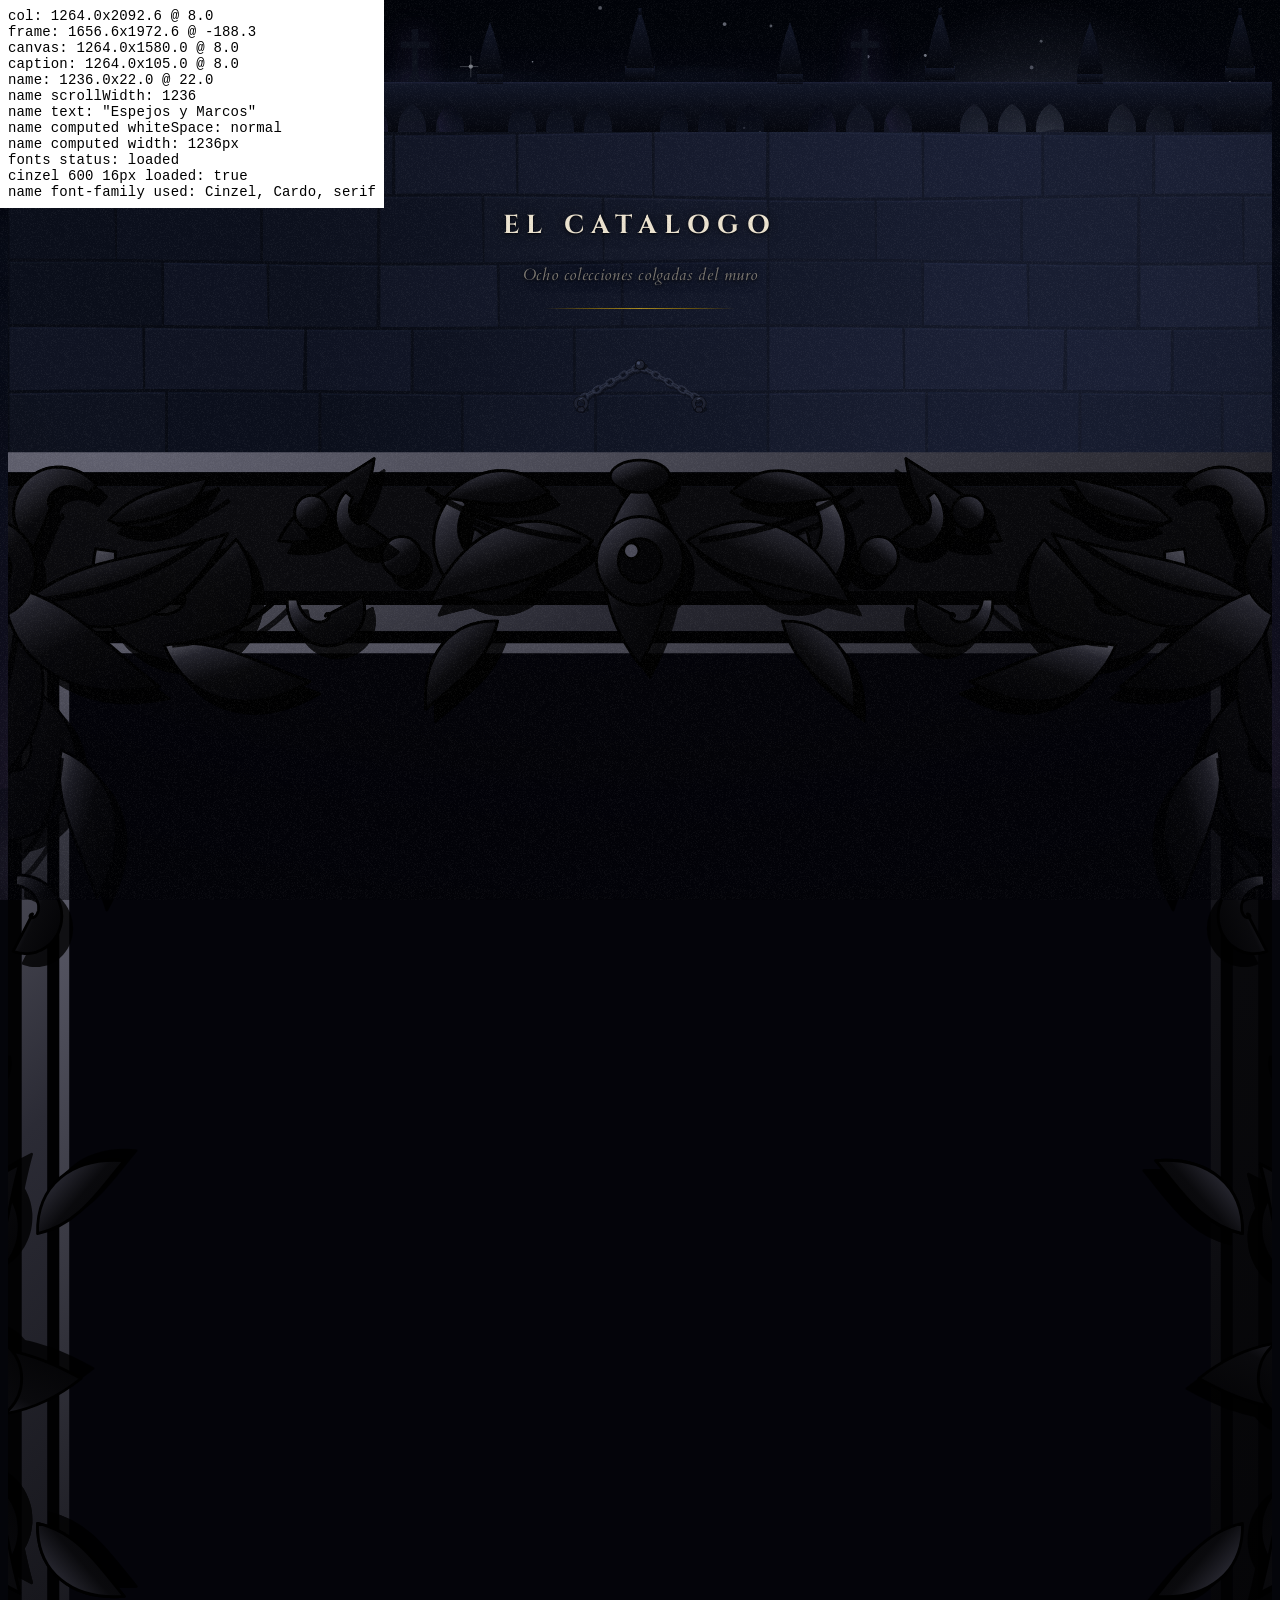
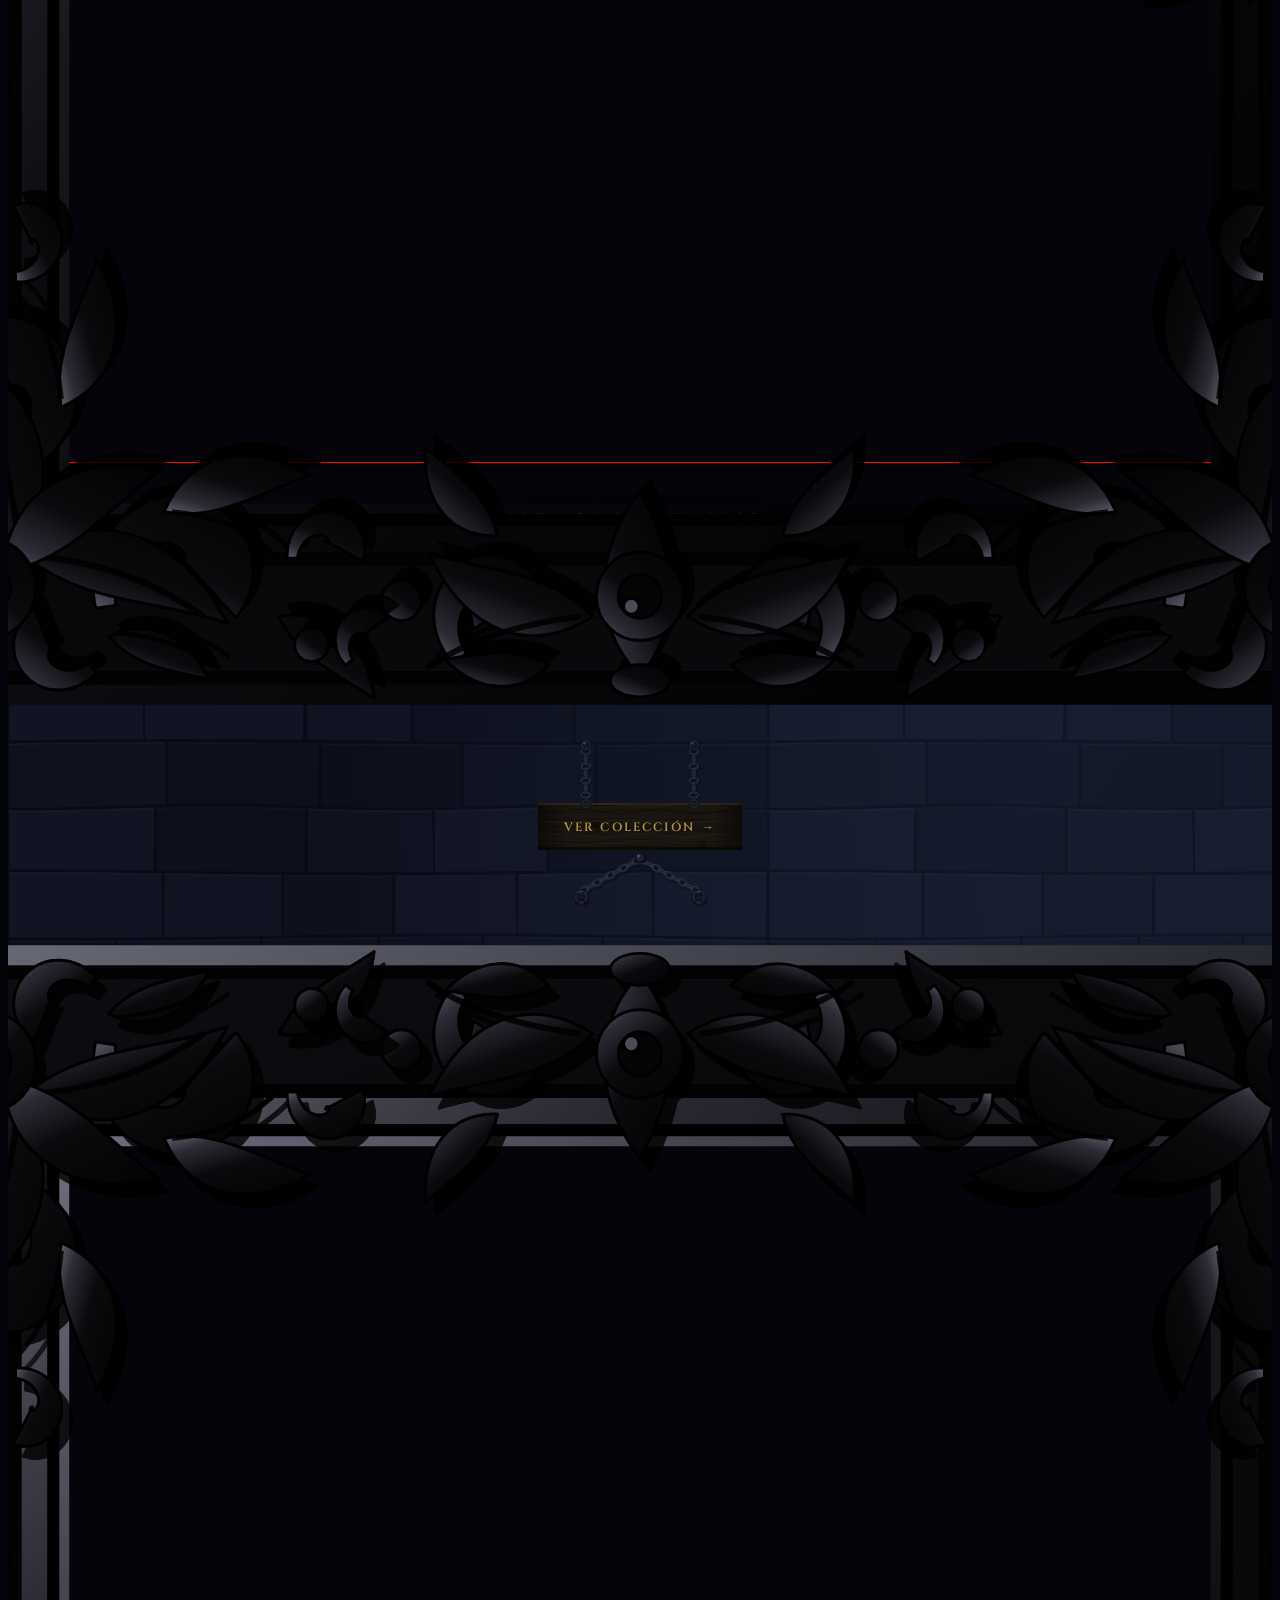
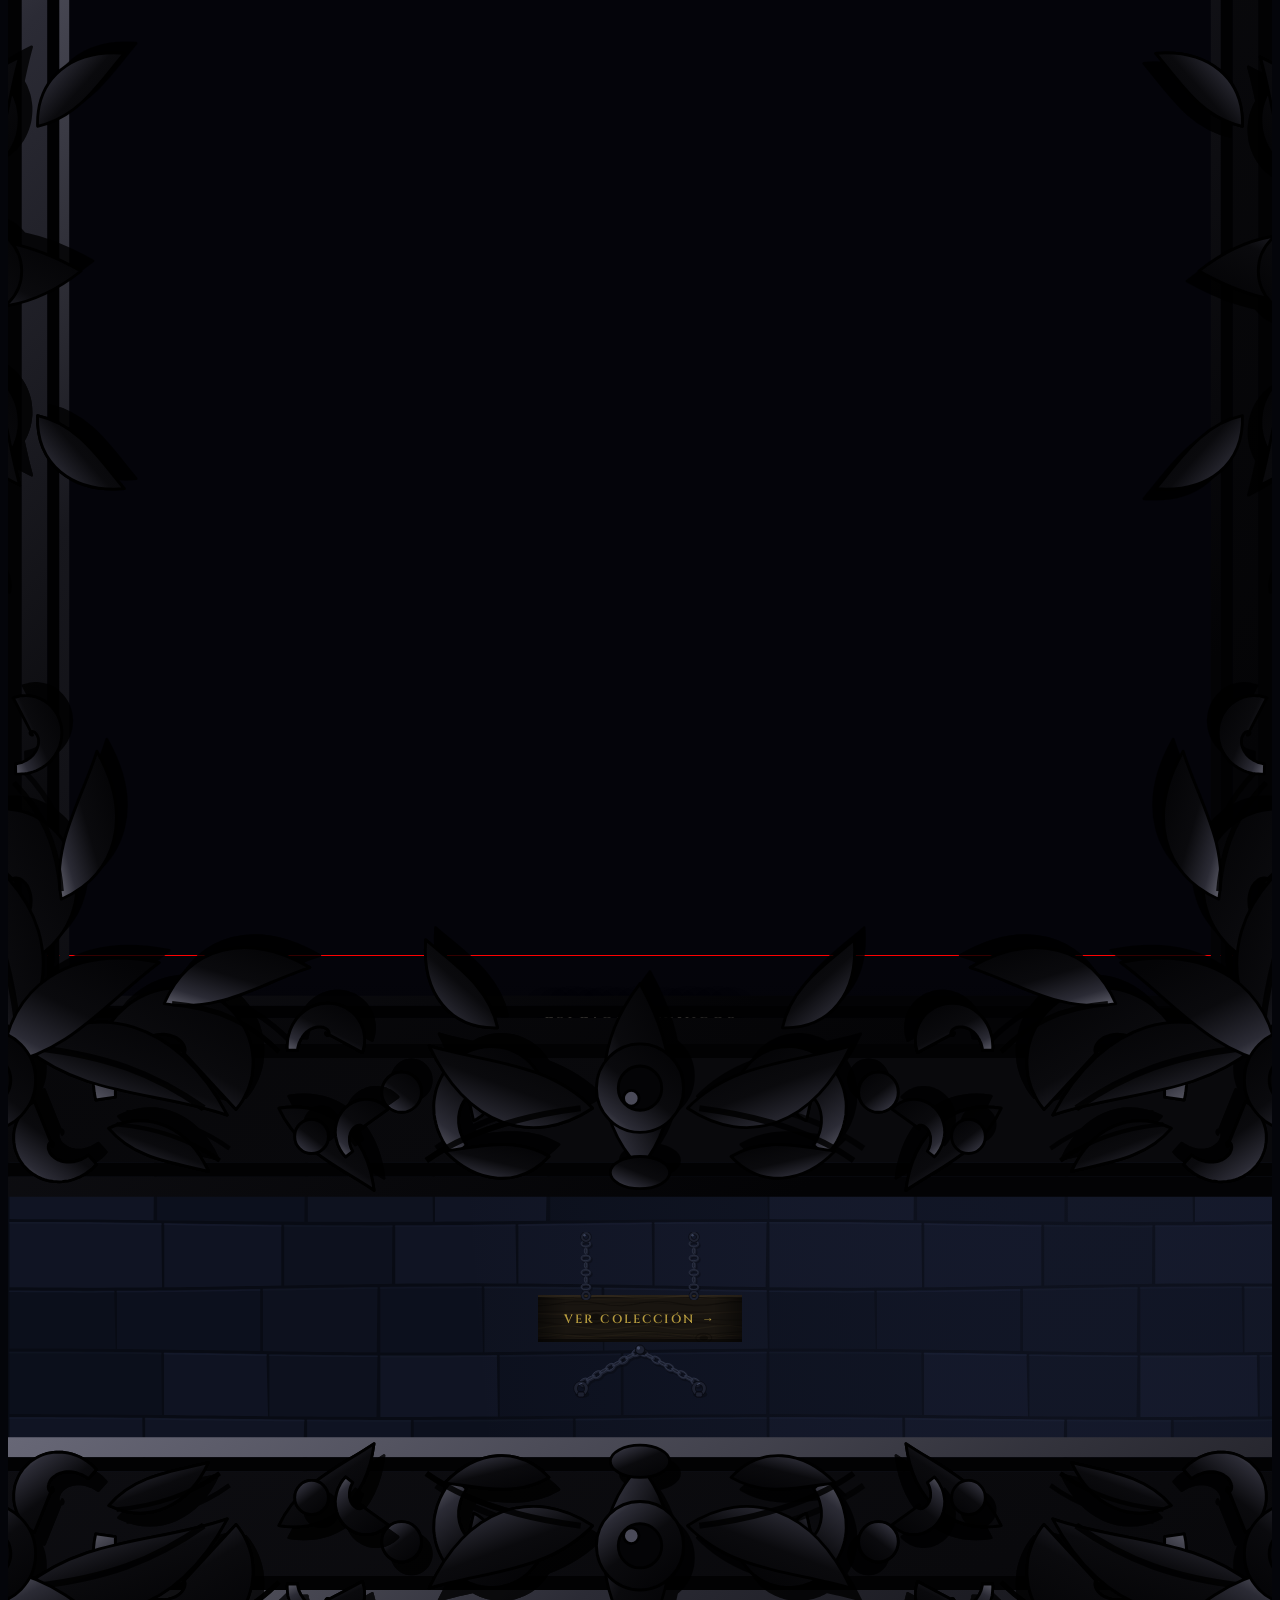
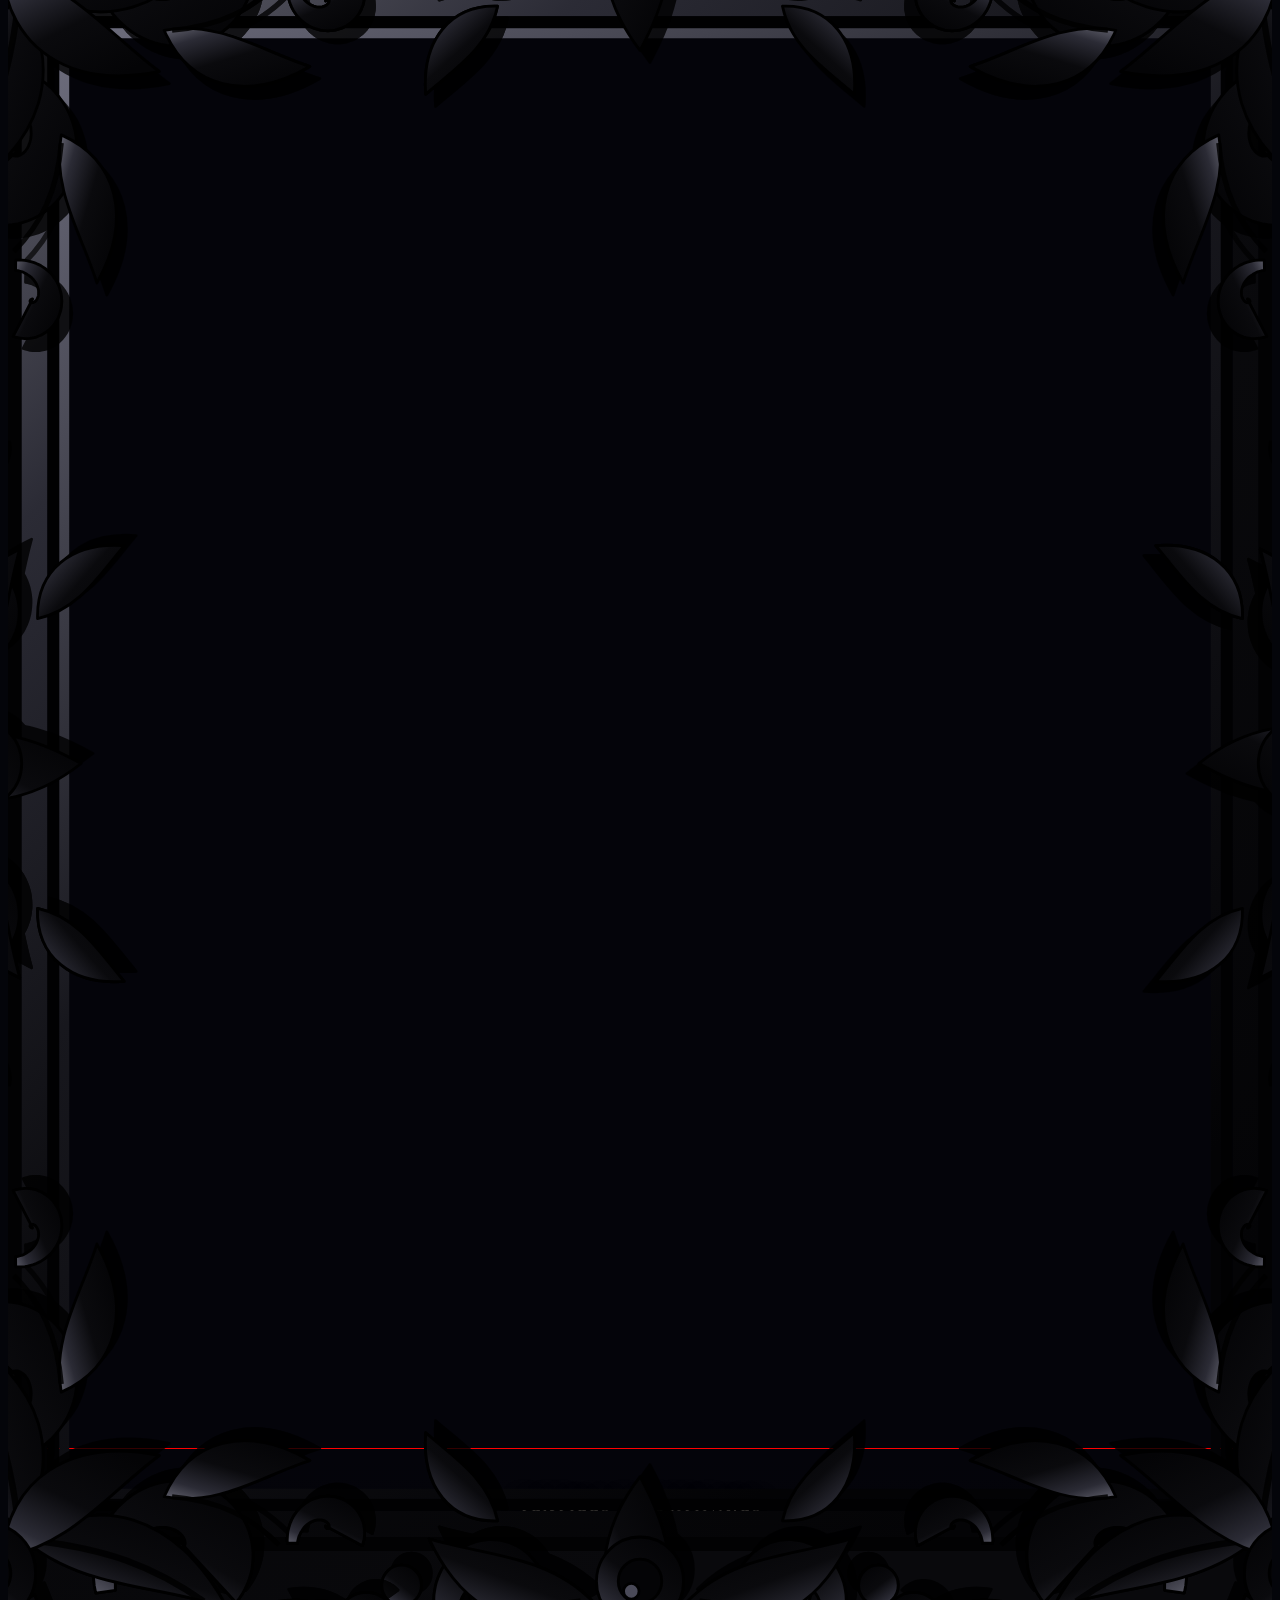
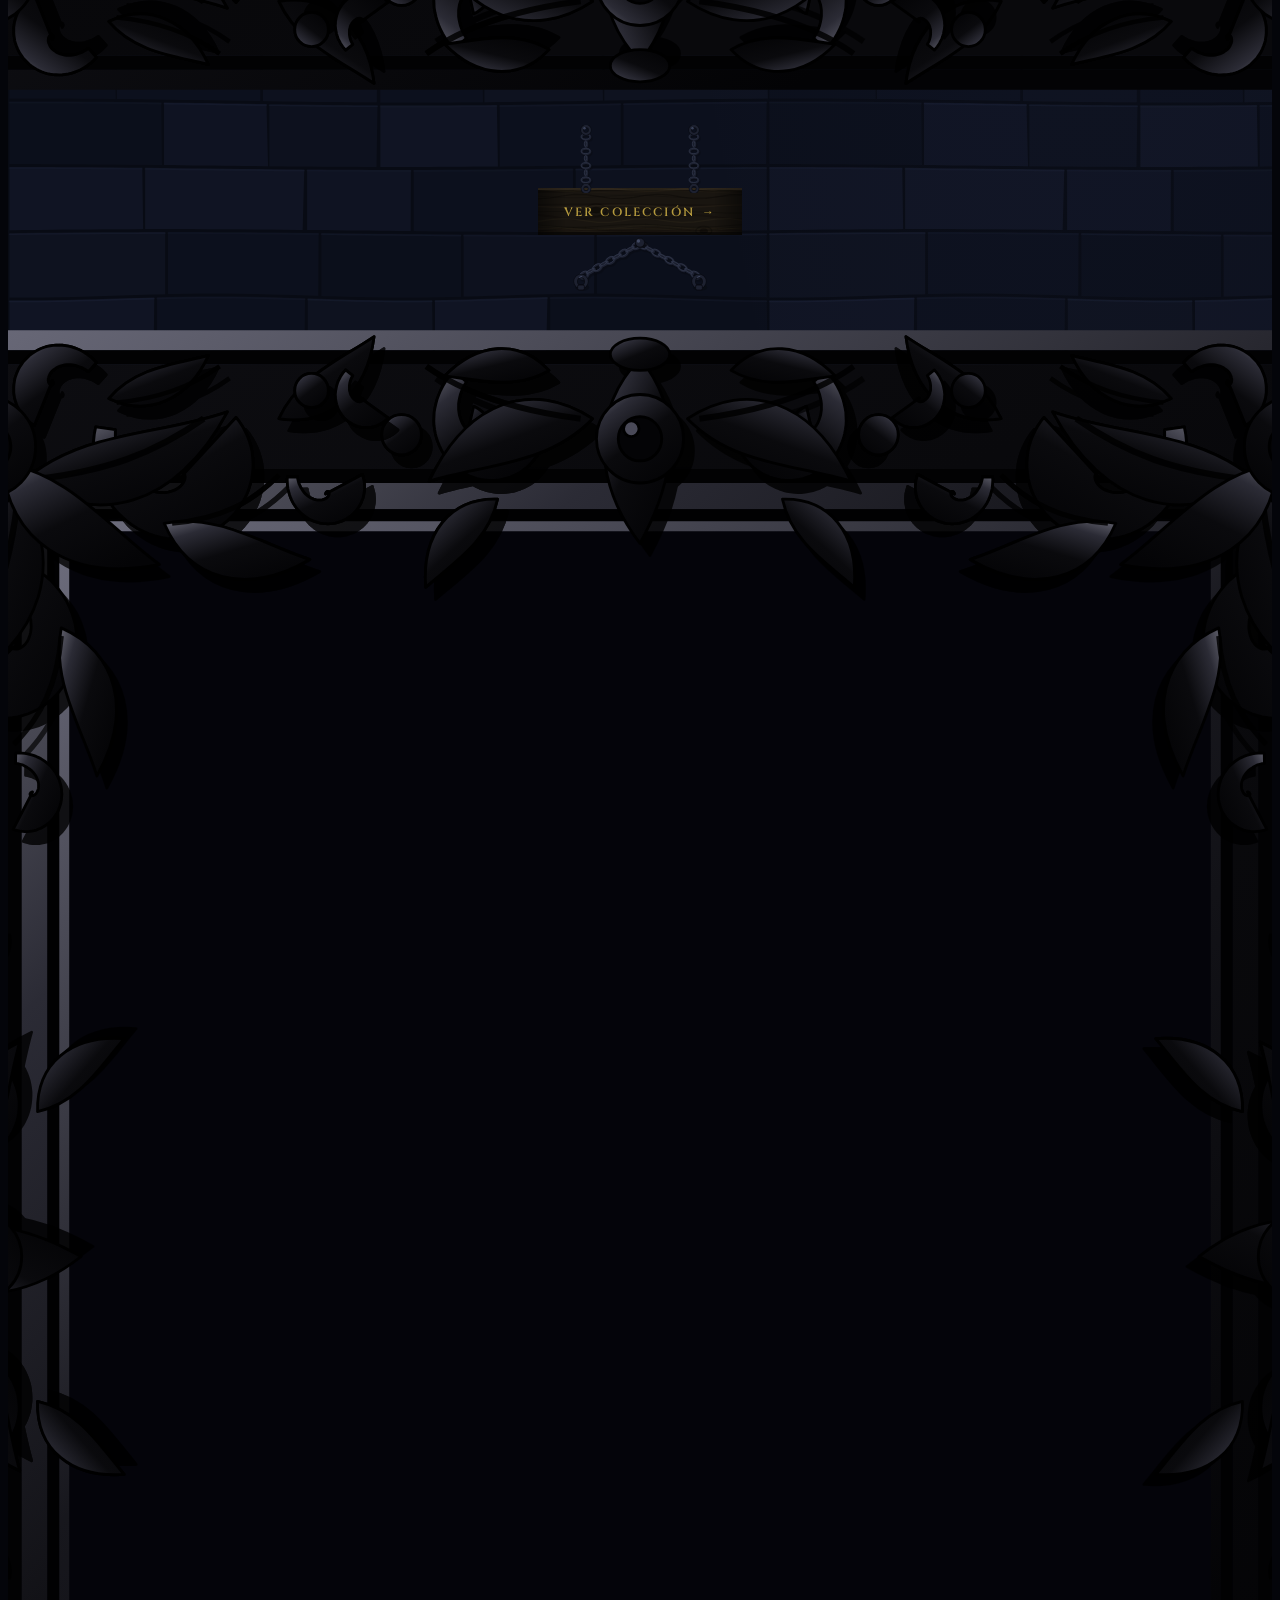
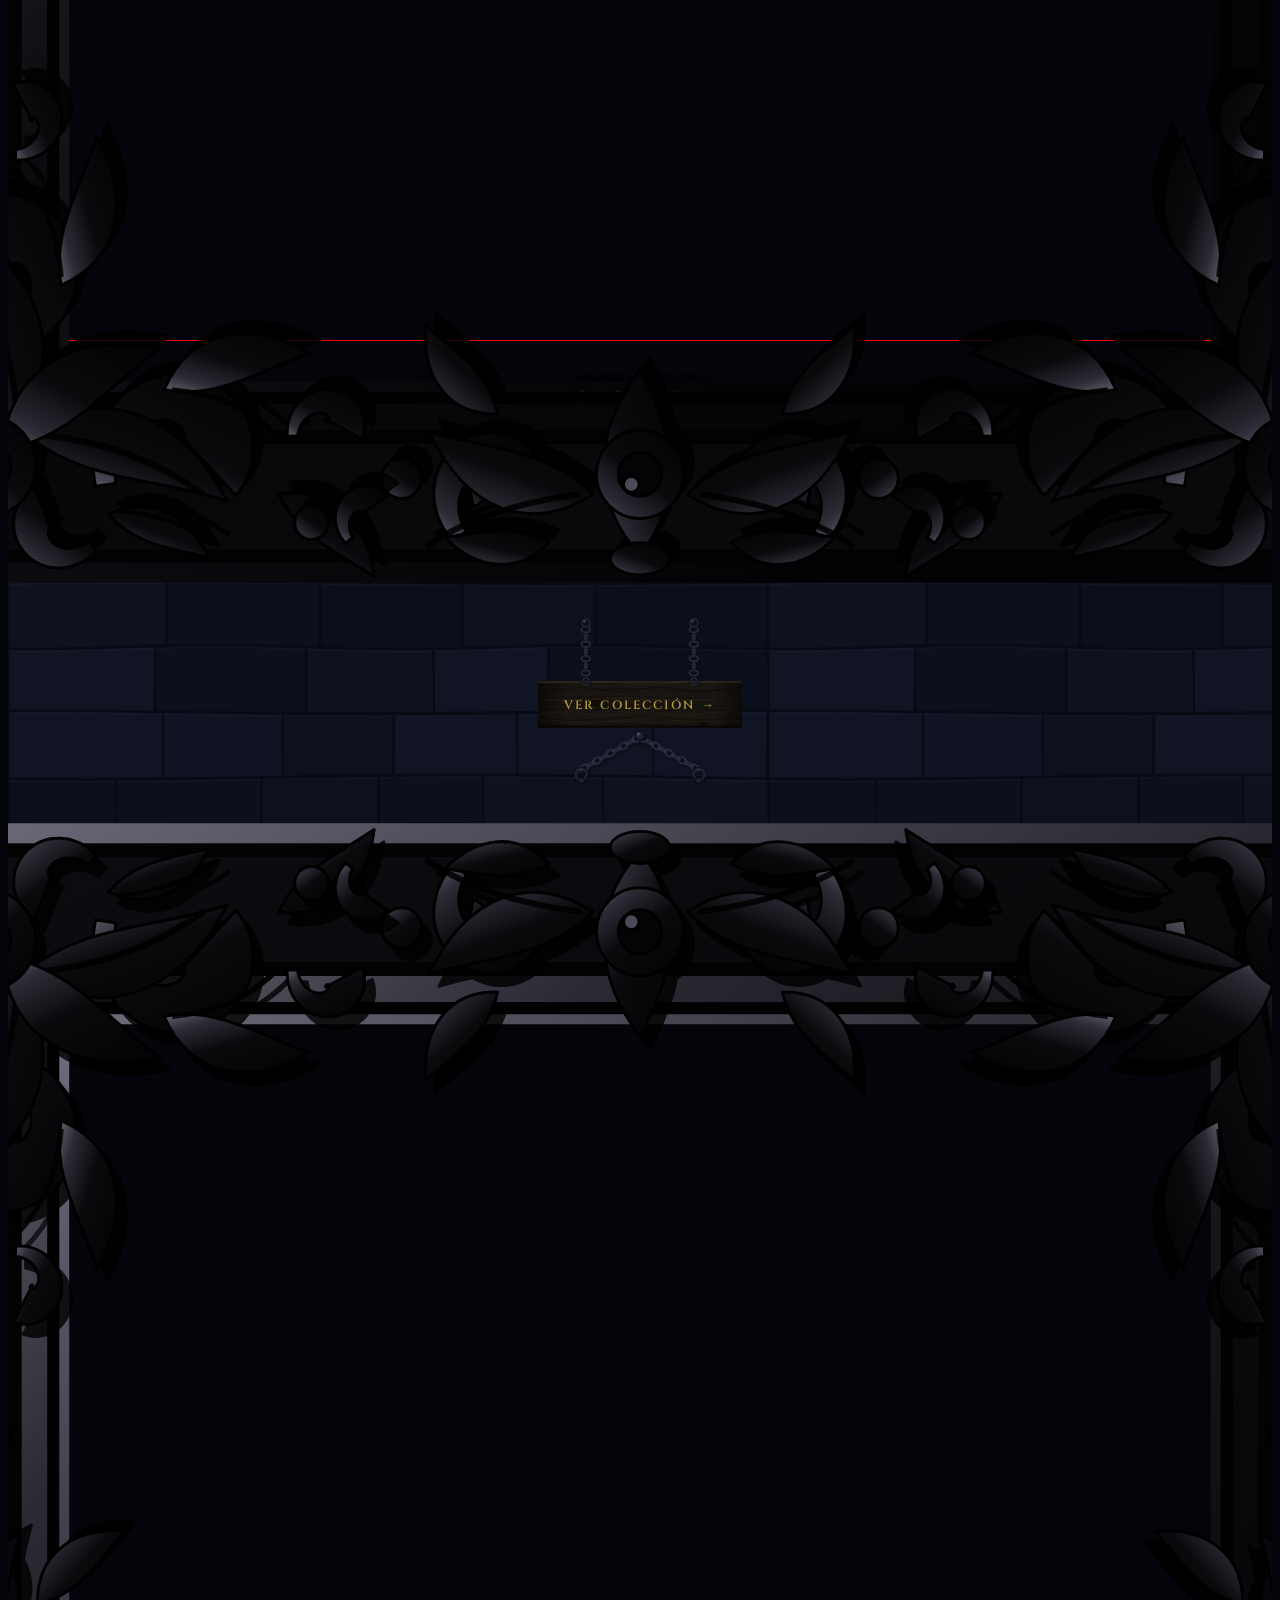
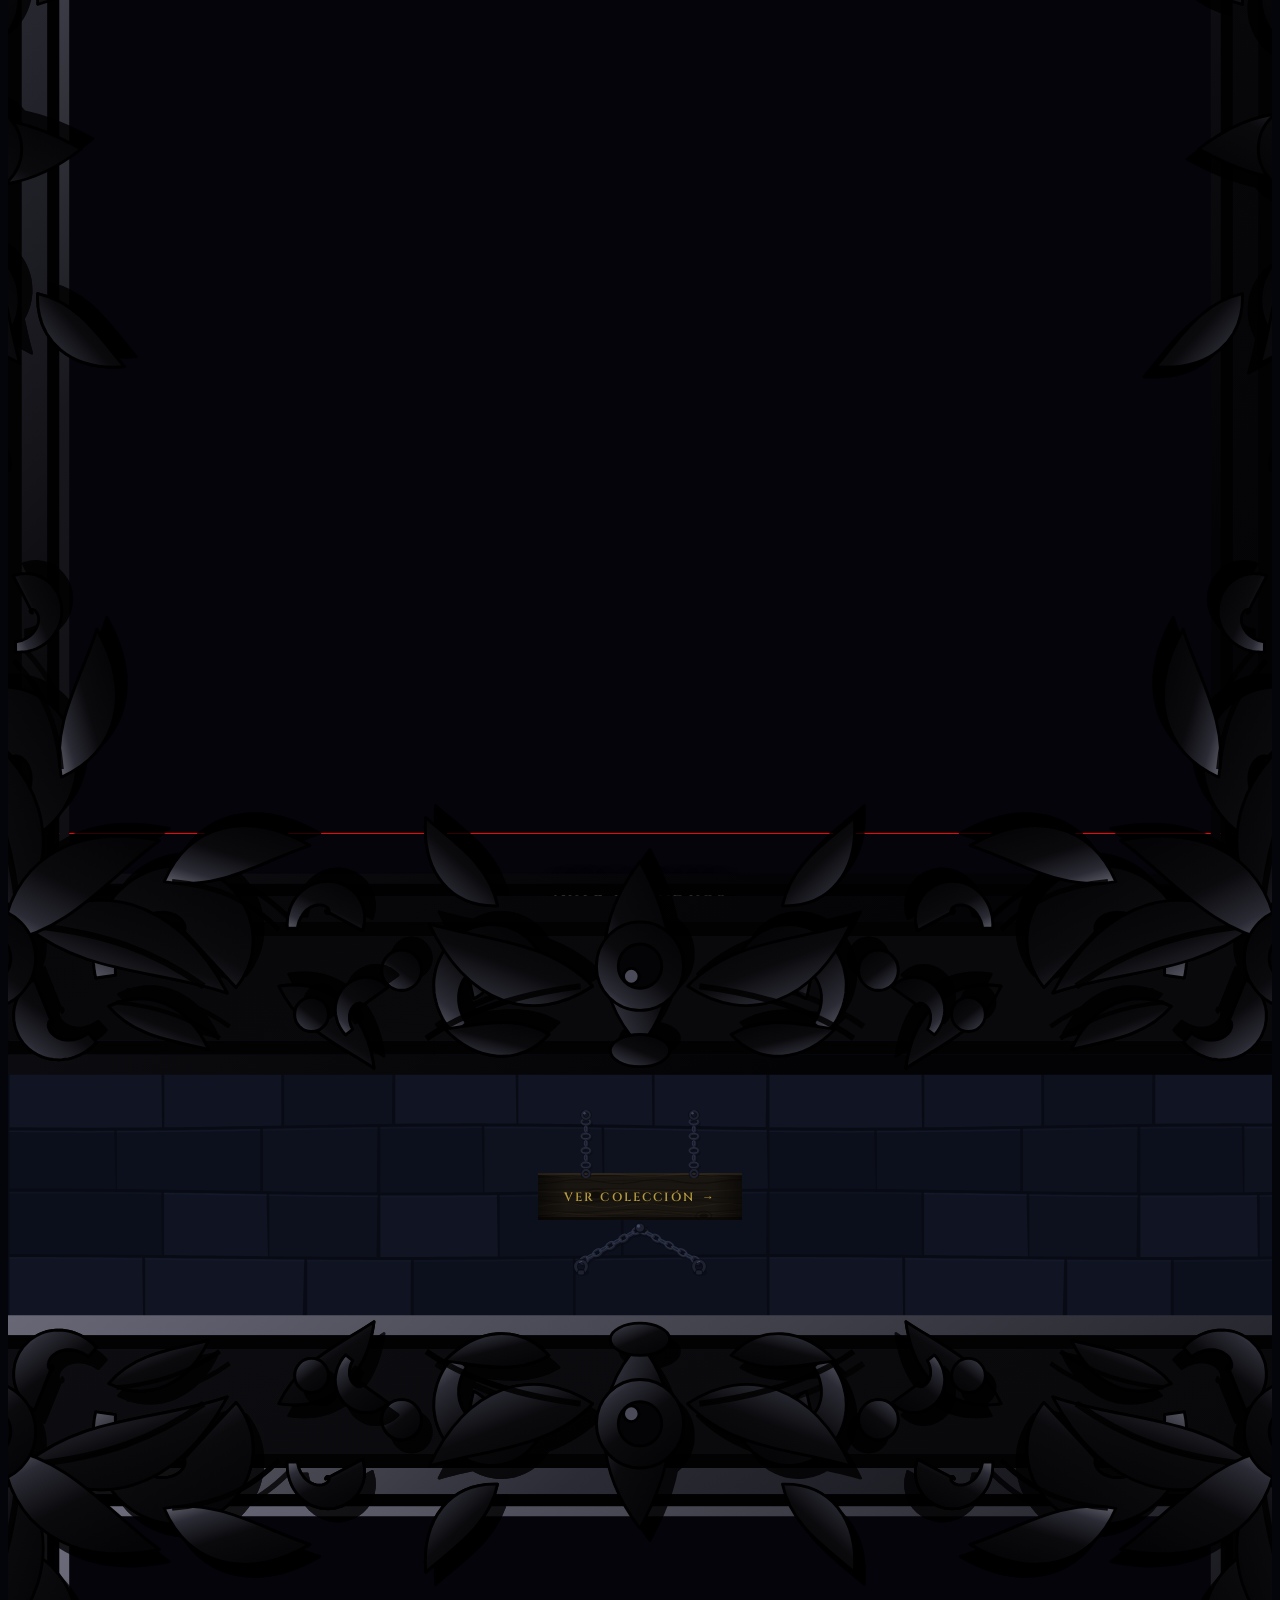
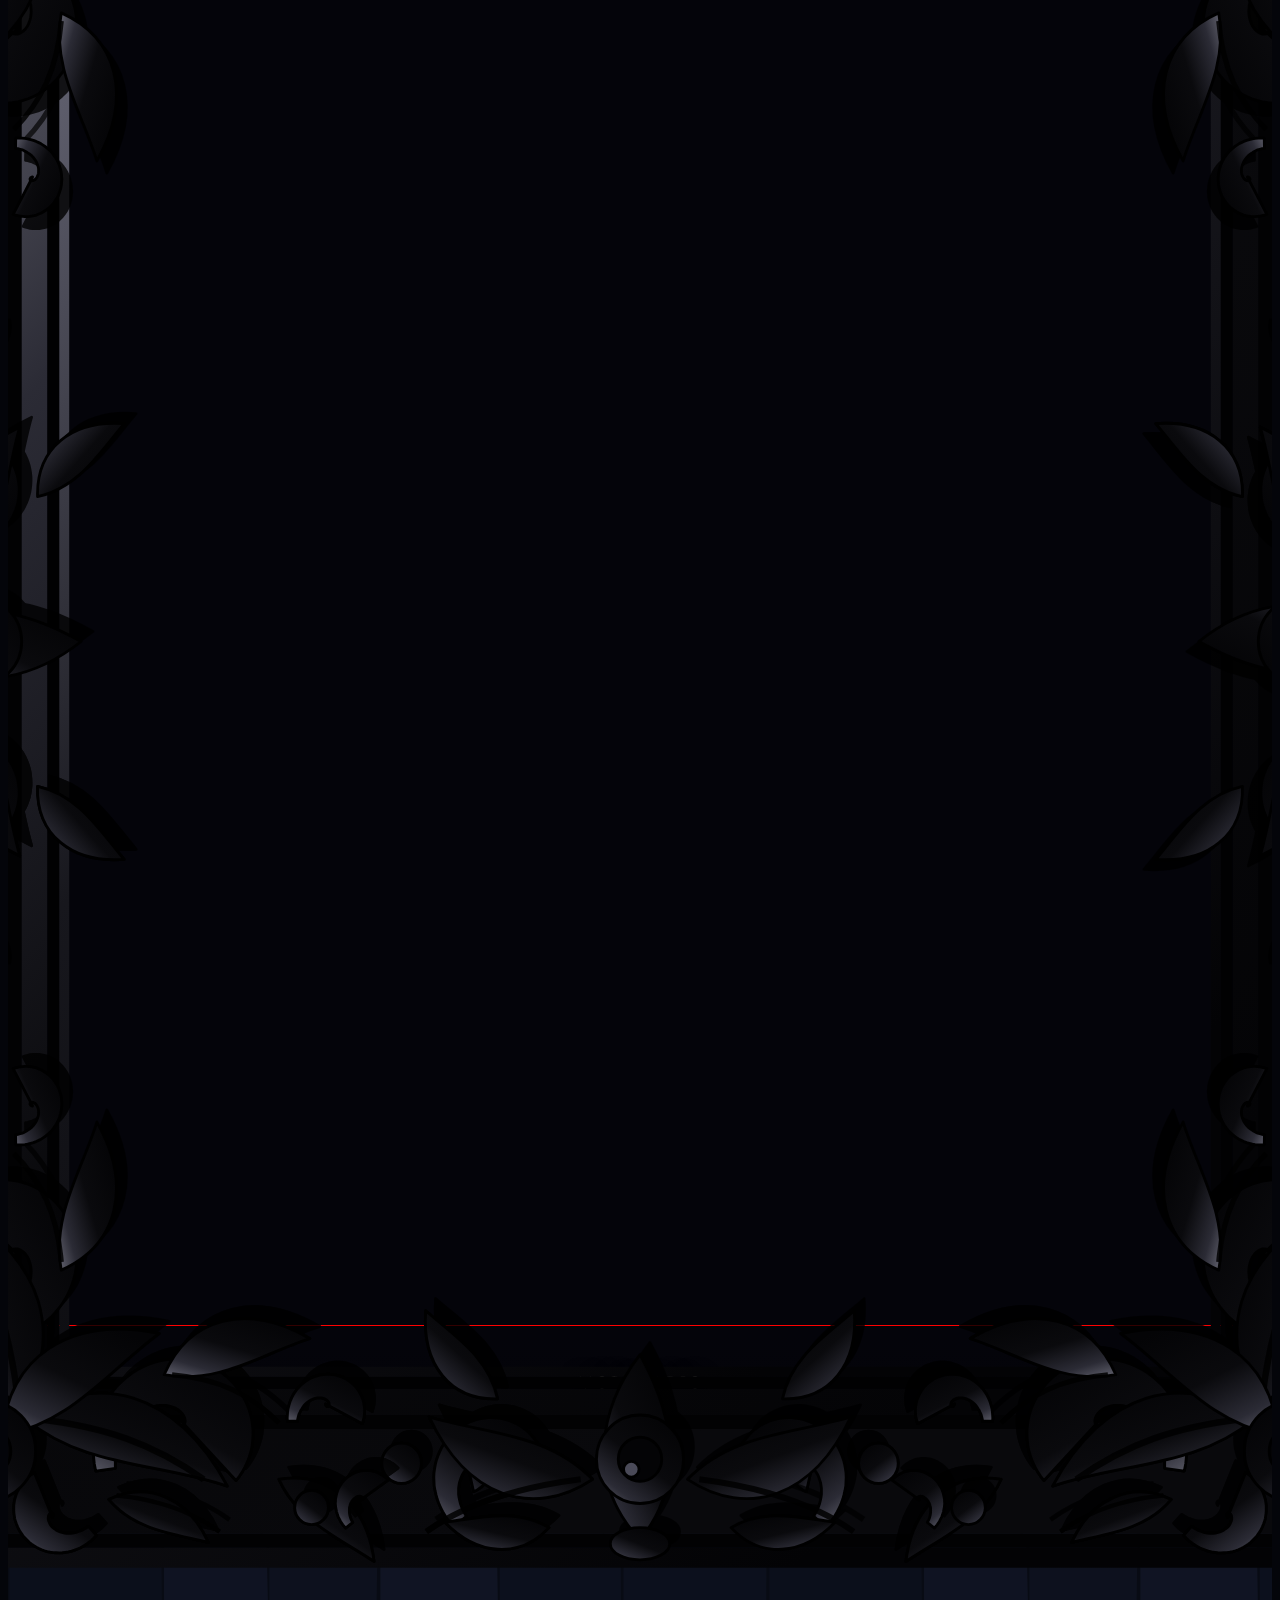
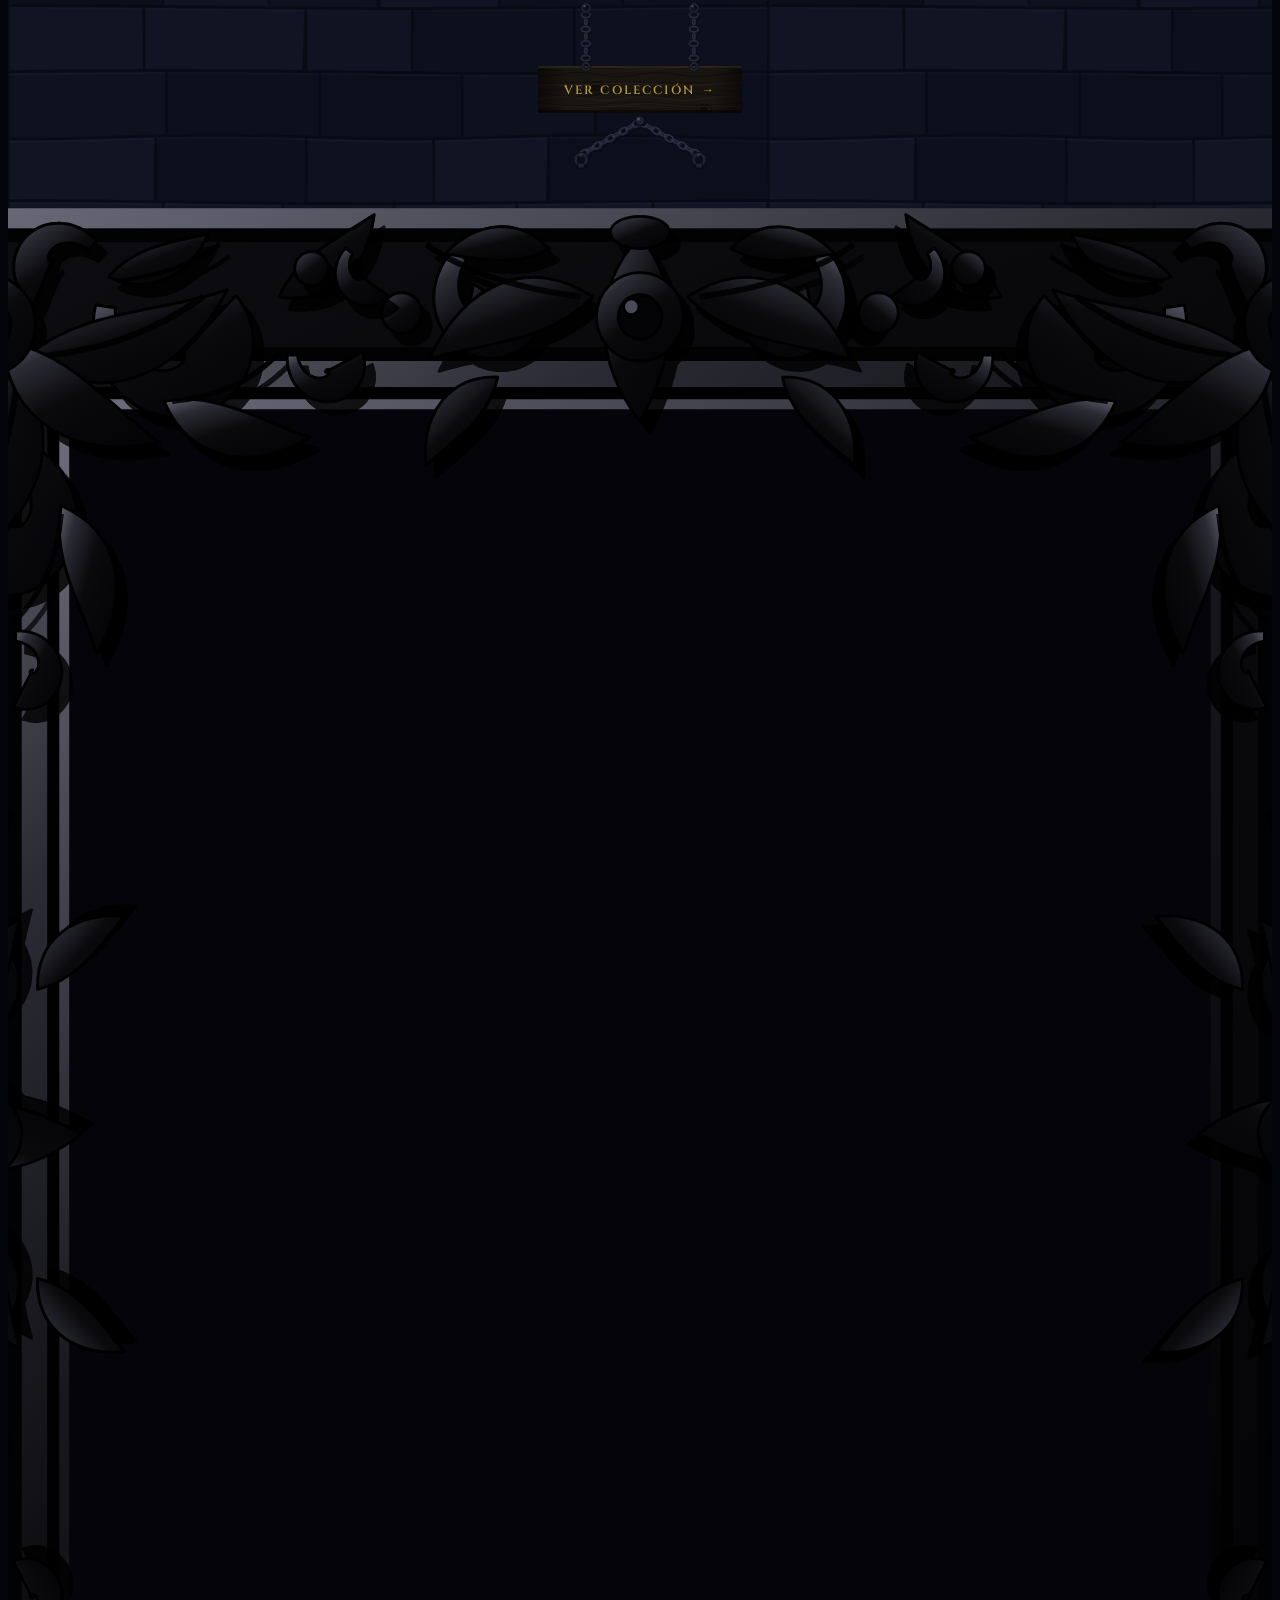
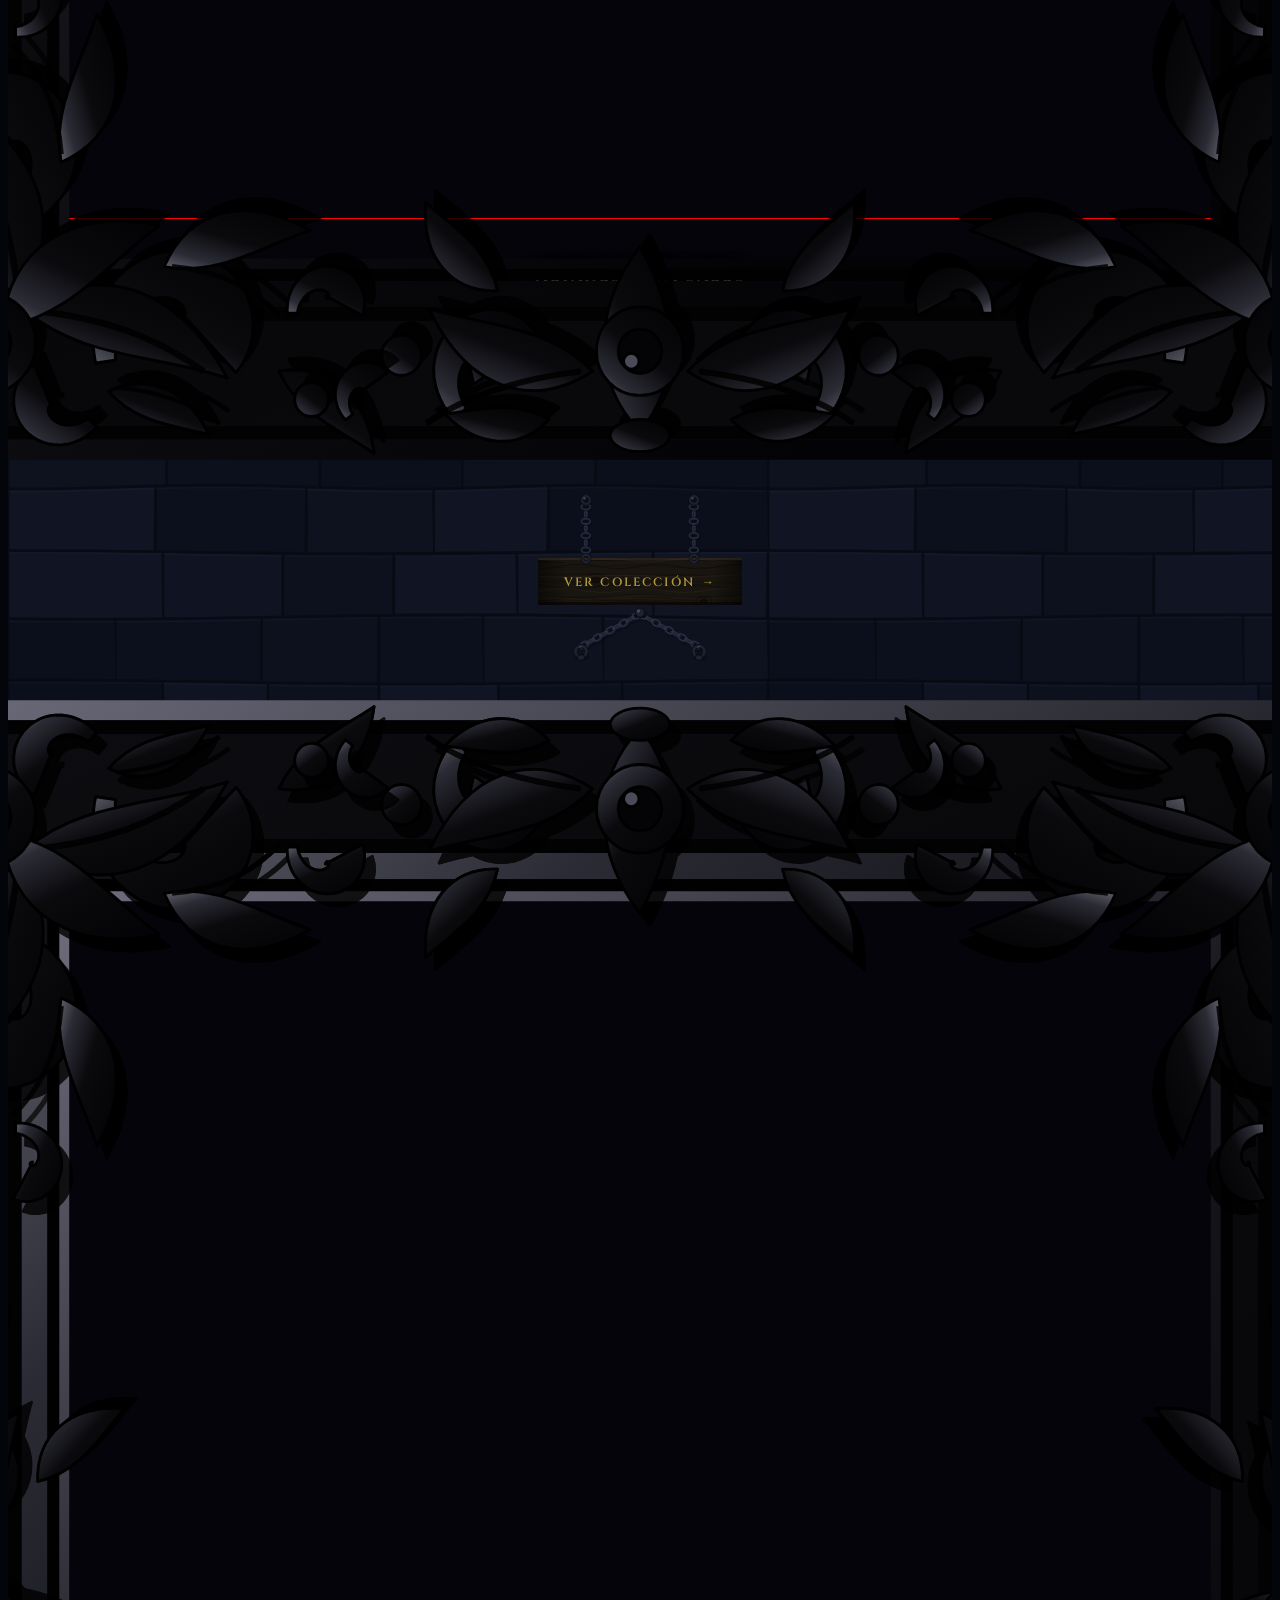
==== _c.html @ 6d08d146 "Update #11" ====
<!DOCTYPE html>
<html lang="es">

<head>
  <meta charset="utf-8">
  <meta content="width=device-width, initial-scale=1.0" name="viewport">
  <title>Mortiz &middot; Gothic Homemaking</title>
  <meta name="description" content="Objetos para habitar la penumbra. Catalogo de decoracion gotica para el hogar.">
  <meta name="keywords" content="decoracion gotica, hogar gotico, velas, candelabros, vitrales">
  <meta name="theme-color" content="#04050a">

  <!-- Favicons -->
  <link href="assets/img/favicon.png" rel="icon">
  <link href="assets/img/apple-touch-icon.png" rel="apple-touch-icon">

  <!-- Fonts -->
  <link href="https://fonts.googleapis.com" rel="preconnect">
  <link href="https://fonts.gstatic.com" rel="preconnect" crossorigin>
  <link href="https://fonts.googleapis.com/css2?family=Cardo:ital,wght@0,400;0,700;1,400&family=Cinzel:wght@400;500;600;700&family=Cinzel+Decorative:wght@400;700&family=UnifrakturMaguntia&display=swap" rel="stylesheet">

  <!-- Vendor CSS Files -->
  <link href="assets/vendor/bootstrap/css/bootstrap.min.css" rel="stylesheet">
  <link href="assets/vendor/fontawesome/css/all.min.css" rel="stylesheet">
  <link href="assets/vendor/aos/aos.css" rel="stylesheet">
  <link href="assets/vendor/glightbox/css/glightbox.min.css" rel="stylesheet">
  <link href="assets/vendor/swiper/swiper-bundle.min.css" rel="stylesheet">

  <!-- Main CSS File -->
  <link href="assets/css/main.css" rel="stylesheet">
  <!-- Capa gotica: se carga despues para poder reescribir la plantilla -->
  <link href="assets/css/gothic.css" rel="stylesheet">

<style>#preloader{display:none!important}[data-aos]{opacity:1!important;transform:none!important}#hero{display:none!important}</style><style>.art__caption{outline:1px solid red}.art__name{outline:1px solid lime}.art__canvas{outline:1px solid cyan}</style></head>

<body class="index-page">

  <!-- Fondo del sitio: la catedral, la niebla y el velo que oscurece -->
  <div class="backdrop" aria-hidden="true">
    <!-- Va en <object> y no en background-image: como imagen de fondo el
         navegador no ejecuta el CSS interno del SVG y el cielo queda quieto. -->
    <div class="backdrop__sky">
      <object type="image/svg+xml" data="assets/img/background/cathedral.svg"
              tabindex="-1" aria-hidden="true"></object>
    </div>
    <div class="backdrop__fog"></div>
  </div>

  <main class="main">

    <!-- Hero Section -->
    <section id="hero" class="hero section">

      <div class="container">
        <div class="row justify-content-center">
          <div class="col-lg-9" data-aos="fade-up" data-aos-delay="100">

            <h1 class="hero__title">Mortiz</h1>
            <p class="hero__sub">Gothic Homemaking - Oficial</p>

          </div>
        </div>
      </div>

    </section><!-- /Hero Section -->

    <!-- Gallery Section -->
    <section id="gallery" class="gallery section">

      <div class="container">
        <div class="section-title" data-aos="fade-up">
          <h2>El Catalogo</h2>
          <p class="subtitle">Ocho colecciones colgadas del muro</p>
        </div>
      </div>

      <div class="container" data-aos="fade-up" data-aos-delay="100">
        <div class="row justify-content-center">

          <div class="col-6 col-md-6 col-lg-4 col-xl-3">
            <a class="art" href="gallery-single.html" aria-label="Ver colección: Velas y Candelabros">
              <div class="art__hanger" aria-hidden="true"></div>
              <div class="art__frame">
                <div class="art__canvas">
                  <img loading="lazy" decoding="async" src="assets/img/gallery/gallery-1.jpg" alt="Velas y Candelabros">
                  <div class="art__caption">
                    <h3 class="art__name">Velas y Candelabros</h3>
                    <span class="art__count">24 piezas</span>
                  </div>
                </div>
              </div>
              <div class="art__plaque">
                <span class="art__cta">Ver colección <span class="art__cta-arrow">&rarr;</span></span>
              </div>
            </a>
          </div><!-- End Gallery Item -->

          <div class="col-6 col-md-6 col-lg-4 col-xl-3">
            <a class="art" href="gallery-single.html" aria-label="Ver colección: Espejos y Marcos">
              <div class="art__hanger" aria-hidden="true"></div>
              <div class="art__frame">
                <div class="art__canvas">
                  <img loading="lazy" decoding="async" src="assets/img/gallery/gallery-2.jpg" alt="Espejos y Marcos">
                  <div class="art__caption">
                    <h3 class="art__name">Espejos y Marcos</h3>
                    <span class="art__count">18 piezas</span>
                  </div>
                </div>
              </div>
              <div class="art__plaque">
                <span class="art__cta">Ver colección <span class="art__cta-arrow">&rarr;</span></span>
              </div>
            </a>
          </div><!-- End Gallery Item -->

          <div class="col-6 col-md-6 col-lg-4 col-xl-3">
            <a class="art" href="gallery-single.html" aria-label="Ver colección: Textiles y Cortinajes">
              <div class="art__hanger" aria-hidden="true"></div>
              <div class="art__frame">
                <div class="art__canvas">
                  <img loading="lazy" decoding="async" src="assets/img/gallery/gallery-3.jpg" alt="Textiles y Cortinajes">
                  <div class="art__caption">
                    <h3 class="art__name">Textiles y Cortinajes</h3>
                    <span class="art__count">31 piezas</span>
                  </div>
                </div>
              </div>
              <div class="art__plaque">
                <span class="art__cta">Ver colección <span class="art__cta-arrow">&rarr;</span></span>
              </div>
            </a>
          </div><!-- End Gallery Item -->

          <div class="col-6 col-md-6 col-lg-4 col-xl-3">
            <a class="art" href="gallery-single.html" aria-label="Ver colección: Cristaleria">
              <div class="art__hanger" aria-hidden="true"></div>
              <div class="art__frame">
                <div class="art__canvas">
                  <img loading="lazy" decoding="async" src="assets/img/gallery/gallery-4.jpg" alt="Cristaleria">
                  <div class="art__caption">
                    <h3 class="art__name">Cristaleria</h3>
                    <span class="art__count">12 piezas</span>
                  </div>
                </div>
              </div>
              <div class="art__plaque">
                <span class="art__cta">Ver colección <span class="art__cta-arrow">&rarr;</span></span>
              </div>
            </a>
          </div><!-- End Gallery Item -->

          <div class="col-6 col-md-6 col-lg-4 col-xl-3">
            <a class="art" href="gallery-single.html" aria-label="Ver colección: Arte y Cuadros">
              <div class="art__hanger" aria-hidden="true"></div>
              <div class="art__frame">
                <div class="art__canvas">
                  <img loading="lazy" decoding="async" src="assets/img/gallery/gallery-5.jpg" alt="Arte y Cuadros">
                  <div class="art__caption">
                    <h3 class="art__name">Arte y Cuadros</h3>
                    <span class="art__count">27 piezas</span>
                  </div>
                </div>
              </div>
              <div class="art__plaque">
                <span class="art__cta">Ver colección <span class="art__cta-arrow">&rarr;</span></span>
              </div>
            </a>
          </div><!-- End Gallery Item -->

          <div class="col-6 col-md-6 col-lg-4 col-xl-3">
            <a class="art" href="gallery-single.html" aria-label="Ver colección: Mobiliario">
              <div class="art__hanger" aria-hidden="true"></div>
              <div class="art__frame">
                <div class="art__canvas">
                  <img loading="lazy" decoding="async" src="assets/img/gallery/gallery-6.jpg" alt="Mobiliario">
                  <div class="art__caption">
                    <h3 class="art__name">Mobiliario</h3>
                    <span class="art__count">9 piezas</span>
                  </div>
                </div>
              </div>
              <div class="art__plaque">
                <span class="art__cta">Ver colección <span class="art__cta-arrow">&rarr;</span></span>
              </div>
            </a>
          </div><!-- End Gallery Item -->

          <div class="col-6 col-md-6 col-lg-4 col-xl-3">
            <a class="art" href="gallery-single.html" aria-label="Ver colección: Altares y Rituales">
              <div class="art__hanger" aria-hidden="true"></div>
              <div class="art__frame">
                <div class="art__canvas">
                  <img loading="lazy" decoding="async" src="assets/img/gallery/gallery-7.jpg" alt="Altares y Rituales">
                  <div class="art__caption">
                    <h3 class="art__name">Altares y Rituales</h3>
                    <span class="art__count">16 piezas</span>
                  </div>
                </div>
              </div>
              <div class="art__plaque">
                <span class="art__cta">Ver colección <span class="art__cta-arrow">&rarr;</span></span>
              </div>
            </a>
          </div><!-- End Gallery Item -->

          <div class="col-6 col-md-6 col-lg-4 col-xl-3">
            <a class="art" href="gallery-single.html" aria-label="Ver colección: Jardin Nocturno">
              <div class="art__hanger" aria-hidden="true"></div>
              <div class="art__frame">
                <div class="art__canvas">
                  <img loading="lazy" decoding="async" src="assets/img/gallery/gallery-8-2.jpg" alt="Jardin Nocturno">
                  <div class="art__caption">
                    <h3 class="art__name">Jardin Nocturno</h3>
                    <span class="art__count">21 piezas</span>
                  </div>
                </div>
              </div>
              <div class="art__plaque">
                <span class="art__cta">Ver colección <span class="art__cta-arrow">&rarr;</span></span>
              </div>
            </a>
          </div><!-- End Gallery Item -->

        </div>
      </div>

    </section><!-- /Gallery Section -->

  </main>

  <footer id="footer" class="footer">

    <div class="container">
      <p class="footer__mark">Mortiz</p>
      <p class="credits">Gothic Homemaking</p>
      <div class="social-links d-flex justify-content-center">
        <a href="" aria-label="WhatsApp"><i class="fa-brands fa-whatsapp"></i></a>
        <a href="" aria-label="Facebook"><i class="fa-brands fa-facebook-f"></i></a>
        <a href="" aria-label="Instagram"><i class="fa-brands fa-instagram"></i></a>
        <a href="" aria-label="TikTok"><i class="fa-brands fa-tiktok"></i></a>
      </div>
    </div>

  </footer>

  <!-- Atmosfera: vineta y grano sobre toda la escena -->
  <div class="atmos" aria-hidden="true"></div>

  <!-- Scroll Top -->
  <a href="#" id="scroll-top" class="scroll-top d-flex align-items-center justify-content-center" aria-label="Volver arriba"><i class="fa-solid fa-arrow-up"></i></a>

  

  <!-- Vendor JS Files -->
  <script src="assets/vendor/bootstrap/js/bootstrap.bundle.min.js"></script>
  <script src="assets/vendor/php-email-form/validate.js"></script>
  <script src="assets/vendor/aos/aos.js"></script>
  <script src="assets/vendor/glightbox/js/glightbox.min.js"></script>
  <script src="assets/vendor/swiper/swiper-bundle.min.js"></script>

  <!-- Main JS File -->
  <script src="assets/js/main.js"></script>

<script>
window.addEventListener('load', function(){
  console.log('fonts ready?', document.fonts.status);
  console.log('cinzel loaded?', document.fonts.check('12px Cinzel'));
  var arts = document.querySelectorAll('.art');
  var target = arts[1]; // Espejos y Marcos
  var canvas = target.querySelector('.art__canvas');
  var caption = target.querySelector('.art__caption');
  var name = target.querySelector('.art__name');
  var col = target.closest('[class*="col-"]');
  var frame = target.querySelector('.art__frame');
  function r(el){ var b = el.getBoundingClientRect(); return b.width.toFixed(1)+'x'+b.height.toFixed(1)+' @ '+b.left.toFixed(1); }
  var out = document.createElement('pre');
  out.style.cssText = 'position:fixed;top:0;left:0;background:#fff;color:#000;font-size:14px;z-index:99999;padding:8px;margin:0;';
  out.textContent =
    'col: ' + r(col) + '\n' +
    'frame: ' + r(frame) + '\n' +
    'canvas: ' + r(canvas) + '\n' +
    'caption: ' + r(caption) + '\n' +
    'name: ' + r(name) + '\n' +
    'name scrollWidth: ' + name.scrollWidth + '\n' +
    'name text: ' + JSON.stringify(name.textContent) + '\n' +
    'name computed whiteSpace: ' + getComputedStyle(name).whiteSpace + '\n' +
    'name computed width: ' + getComputedStyle(name).width + '\n' +
    'fonts status: ' + document.fonts.status + '\n' +
    'cinzel 600 16px loaded: ' + document.fonts.check('600 16px Cinzel') + '\n' +
    'name font-family used: ' + getComputedStyle(name).fontFamily;
  document.body.appendChild(out);
});
</script></body>

</html>
---- assets/css/main.css ----
/**
* Template Name: PhotoFolio
* Template URL: https://bootstrapmade.com/photofolio-bootstrap-photography-website-template/
* Updated: Aug 07 2024 with Bootstrap v5.3.3
* Author: BootstrapMade.com
* License: https://bootstrapmade.com/license/
*/

/*--------------------------------------------------------------
# Font & Color Variables
# Help: https://bootstrapmade.com/color-system/
--------------------------------------------------------------*/
/* Fonts */
:root {
  --default-font: "Cardo", "Roboto", system-ui, -apple-system, "Segoe UI", Roboto, "Helvetica Neue", Arial, "Noto Sans", "Liberation Sans", sans-serif, "Apple Color Emoji", "Segoe UI Emoji", "Segoe UI Symbol", "Noto Color Emoji";
  --heading-font: "Cinzel", "Cardo", serif;
  --nav-font: "Cinzel", "Inter", sans-serif;
  --display-font: "UnifrakturMaguntia", "Cinzel Decorative", serif; /* Letra gotica, solo para el nombre de la marca */
}

/* Global Colors - The following color variables are used throughout the website. Updating them here will change the color scheme of the entire website */
:root { 
  --background-color: #04050a; /* Negro azulado: la noche de fondo del sitio entero */
  --default-color: #cfc6b4; /* Hueso viejo, no blanco puro: el blanco puro rompe el ambiente */
  --heading-color: #ece3d0; /* Marfil para titulos */
  --accent-color: #a8202c; /* Carmesi: el color de marca. Botones, enlaces, subrayados */
  --surface-color: #0b0d15; /* Piedra oscura para tarjetas y cajas */
  --contrast-color: #f4eee2; /* Texto sobre fondos de acento */
  --background-overlay: rgb(0 0 0 / 0.44);
}

/* Nav Menu Colors - The following color variables are used specifically for the navigation menu. They are separate from the global colors to allow for more customization options */
:root {
  --nav-color: rgba(255, 255, 255, 0.5);  /* The default color of the main navmenu links */
  --nav-hover-color: #ffffff; /* Applied to main navmenu links when they are hovered over or active */
  --nav-mobile-background-color: #1a1a1a; /* Used as the background color for mobile navigation menu */
  --nav-dropdown-background-color: #1a1a1a; /* Used as the background color for dropdown items that appear when hovering over primary navigation items */
  --nav-dropdown-color: rgba(255, 255, 255, 0.5); /* Used for navigation links of the dropdown items in the navigation menu. */
  --nav-dropdown-hover-color: #ffffff; /* Similar to --nav-hover-color, this color is applied to dropdown navigation links when they are hovered over. */
}

/* Color Presets - These classes override global colors when applied to any section or element, providing reuse of the sam color scheme. */

.light-background {
  --background-color: #1a1a1a;
  --surface-color: #343434;
}

.dark-background {
  --background-color: #060606;
  --default-color: #ffffff;
  --heading-color: #ffffff;
  --surface-color: #252525;
  --contrast-color: #ffffff;
}

/* Smooth scroll */
:root {
  scroll-behavior: smooth;
}

/*--------------------------------------------------------------
# General Styling & Shared Classes
--------------------------------------------------------------*/
body {
  color: var(--default-color);
  background-color: var(--background-color);
  font-family: var(--default-font);
}

/* El fondo del sitio (catedral + cielo + niebla) vive ahora en gothic.css,
   repartido en las capas de .backdrop. */

a {
  color: var(--accent-color);
  text-decoration: none;
  transition: 0.3s;
}

a:hover {
  color: color-mix(in srgb, var(--accent-color), transparent 25%);
  text-decoration: none;
}

h1,
h2,
h3,
h4,
h5,
h6 {
  color: var(--heading-color);
  font-family: var(--heading-font);
}

/* PHP Email Form Messages
------------------------------*/
.php-email-form .error-message {
  display: none;
  background: #df1529;
  color: #ffffff;
  text-align: left;
  padding: 15px;
  margin-bottom: 24px;
  font-weight: 600;
}

.php-email-form .sent-message {
  display: none;
  color: #ffffff;
  background: #059652;
  text-align: center;
  padding: 15px;
  margin-bottom: 24px;
  font-weight: 600;
}

.php-email-form .loading {
  display: none;
  background: var(--surface-color);
  text-align: center;
  padding: 15px;
  margin-bottom: 24px;
}

.php-email-form .loading:before {
  content: "";
  display: inline-block;
  border-radius: 50%;
  width: 24px;
  height: 24px;
  margin: 0 10px -6px 0;
  border: 3px solid var(--accent-color);
  border-top-color: var(--surface-color);
  animation: php-email-form-loading 1s linear infinite;
}

@keyframes php-email-form-loading {
  0% {
    transform: rotate(0deg);
  }

  100% {
    transform: rotate(360deg);
  }
}

/*--------------------------------------------------------------
# Global Header
--------------------------------------------------------------*/
.header {
  color: var(--default-color);
  background-color: transparent;
  padding: 20px 0;
  transition: all 0.5s;
  z-index: 997;
  border-bottom: 1px solid var(--background-color);
}

.header .logo {
  line-height: 1;
}

.header .logo img {
  max-height: 36px;
  margin-right: 8px;
}

.header .logo h1 {
  font-size: 32px;
  margin: 0;
  font-weight: 400;
  color: var(--heading-color);
}

.header .logo i {
  font-size: 28px;
  margin-right: 6px;
}

.header .header-social-links {
  padding-right: 15px;
}

.header .header-social-links a {
  color: color-mix(in srgb, var(--default-color), transparent 40%);
  padding-left: 6px;
  display: inline-block;
  transition: 0.3s;
  font-size: 16px;
}

.header .header-social-links a:hover {
  color: var(--accent-color);
}

.header .header-social-links a i {
  line-height: 0px;
}

@media (max-width: 1200px) {
  .header .logo {
    order: 1;
  }

  .header .logo h1 {
    font-size: 26px;
  }

  .header .logo i {
    font-size: 20px;
  }

  .header .header-social-links {
    order: 2;
  }

  .header .header-social-links a {
    font-size: 16px;
  }

  .header .navmenu {
    order: 3;
  }
}

.scrolled .header {
  border-color: color-mix(in srgb, var(--background-color) 90%, white 20%);
}

/*--------------------------------------------------------------
# Navigation Menu
--------------------------------------------------------------*/
/* Navmenu - Desktop */
@media (min-width: 1200px) {
  .navmenu {
    padding: 0;
  }

  .navmenu ul {
    margin: 0;
    padding: 0;
    display: flex;
    list-style: none;
    align-items: center;
  }

  .navmenu li {
    position: relative;
  }

  .navmenu a,
  .navmenu a:focus {
    color: var(--nav-color);
    padding: 18px 15px;
    font-size: 14px;
    font-family: var(--nav-font);
    font-weight: 400;
    display: flex;
    align-items: center;
    justify-content: space-between;
    white-space: nowrap;
    transition: 0.3s;
    text-transform: uppercase;
    letter-spacing: 1px;
  }

  .navmenu a i,
  .navmenu a:focus i {
    font-size: 12px;
    line-height: 0;
    margin-left: 5px;
    transition: 0.3s;
  }

  .navmenu li:last-child a {
    padding-right: 0;
  }

  .navmenu li:hover>a,
  .navmenu .active,
  .navmenu .active:focus {
    color: var(--nav-hover-color);
  }

  .navmenu .dropdown ul {
    margin: 0;
    padding: 10px 0;
    background: var(--nav-dropdown-background-color);
    display: block;
    position: absolute;
    visibility: hidden;
    left: 14px;
    top: 130%;
    opacity: 0;
    transition: 0.3s;
    border-radius: 4px;
    z-index: 99;
  }

  .navmenu .dropdown ul li {
    min-width: 200px;
  }

  .navmenu .dropdown ul a {
    padding: 10px 20px;
    font-size: 15px;
    text-transform: none;
    color: var(--nav-dropdown-color);
  }

  .navmenu .dropdown ul a i {
    font-size: 12px;
  }

  .navmenu .dropdown ul a:hover,
  .navmenu .dropdown ul .active:hover,
  .navmenu .dropdown ul li:hover>a {
    color: var(--nav-dropdown-hover-color);
  }

  .navmenu .dropdown:hover>ul {
    opacity: 1;
    top: 100%;
    visibility: visible;
  }

  .navmenu .dropdown .dropdown ul {
    top: 0;
    left: -90%;
    visibility: hidden;
  }

  .navmenu .dropdown .dropdown:hover>ul {
    opacity: 1;
    top: 0;
    left: -100%;
    visibility: visible;
  }
}

/* Navmenu - Mobile */
@media (max-width: 1199px) {
  .mobile-nav-toggle {
    color: var(--nav-color);
    font-size: 28px;
    line-height: 0;
    margin-right: 10px;
    cursor: pointer;
    transition: color 0.3s;
  }

  .navmenu {
    padding: 0;
    z-index: 9997;
  }

  .navmenu ul {
    display: none;
    position: absolute;
    inset: 60px 20px 20px 20px;
    padding: 10px 0;
    margin: 0;
    border-radius: 6px;
    background-color: var(--nav-mobile-background-color);
    overflow-y: auto;
    transition: 0.3s;
    z-index: 9998;
    box-shadow: 0px 0px 30px rgba(0, 0, 0, 0.1);
  }

  .navmenu a,
  .navmenu a:focus {
    color: var(--nav-dropdown-color);
    padding: 10px 20px;
    font-family: var(--nav-font);
    font-size: 17px;
    font-weight: 500;
    display: flex;
    align-items: center;
    justify-content: space-between;
    white-space: nowrap;
    transition: 0.3s;
  }

  .navmenu a i,
  .navmenu a:focus i {
    font-size: 12px;
    line-height: 0;
    margin-left: 5px;
    width: 30px;
    height: 30px;
    display: flex;
    align-items: center;
    justify-content: center;
    border-radius: 50%;
    transition: 0.3s;
    background-color: color-mix(in srgb, var(--accent-color), transparent 90%);
  }

  .navmenu a i:hover,
  .navmenu a:focus i:hover {
    background-color: var(--accent-color);
    color: var(--contrast-color);
  }

  .navmenu a:hover,
  .navmenu .active,
  .navmenu .active:focus {
    color: var(--nav-dropdown-hover-color);
  }

  .navmenu .active i,
  .navmenu .active:focus i {
    background-color: var(--accent-color);
    color: var(--contrast-color);
    transform: rotate(180deg);
  }

  .navmenu .dropdown ul {
    position: static;
    display: none;
    z-index: 99;
    padding: 10px 0;
    margin: 10px 20px;
    background-color: var(--nav-dropdown-background-color);
    border: 1px solid color-mix(in srgb, var(--default-color), transparent 90%);
    box-shadow: none;
    transition: all 0.5s ease-in-out;
  }

  .navmenu .dropdown ul ul {
    background-color: rgba(33, 37, 41, 0.1);
  }

  .navmenu .dropdown>.dropdown-active {
    display: block;
    background-color: rgba(33, 37, 41, 0.03);
  }

  .mobile-nav-active {
    overflow: hidden;
  }

  .mobile-nav-active .mobile-nav-toggle {
    color: #fff;
    position: absolute;
    font-size: 32px;
    top: 15px;
    right: 15px;
    margin-right: 0;
    z-index: 9999;
  }

  .mobile-nav-active .navmenu {
    position: fixed;
    overflow: hidden;
    inset: 0;
    background: rgba(33, 37, 41, 0.8);
    transition: 0.3s;
  }

  .mobile-nav-active .navmenu>ul {
    display: block;
  }
}

/*--------------------------------------------------------------
# Global Footer
--------------------------------------------------------------*/
.footer {
  color: var(--default-color);
  font-size: 14px;
  padding: 40px 0;
  position: relative;
}

.footer .copyright p {
  margin-bottom: 0;
}

.footer .social-links {
  margin-top: 20px;
}

.footer .social-links a {
  display: flex;
  align-items: center;
  justify-content: center;
  width: 250px;
  height: 100px;
  font-size: 100px;
  color: color-mix(in srgb, var(--default-color), transparent 50%);
  margin: 0 5px;
  transition: 0.3s;
}

.footer .social-links a:hover {
  color: var(--accent-color);
  border-color: var(--accent-color);
}

.footer .credits {
  margin-top: 10px;
  font-size: 13px;
  text-align: center;
}

/*--------------------------------------------------------------
# Preloader
--------------------------------------------------------------*/
#preloader {
  display: flex;
  position: fixed;
  inset: 0;
  width: 100%;
  height: 100vh;
  z-index: 99999;
}

#preloader:before,
#preloader:after {
  content: "";
  background-color: #000000;
  position: absolute;
  inset: 0;
  width: 50%;
  height: 100%;
  transition: all 0.3s ease 0s;
  z-index: -1;
}

#preloader:after {
  left: auto;
  right: 0;
}

#preloader .line {
  position: relative;
  overflow: hidden;
  margin: auto;
  width: 1px;
  height: 280px;
  transition: all 0.8s ease 0s;
}

#preloader .line:before {
  content: "";
  position: absolute;
  background-color: #ffffff;
  left: 0;
  top: 50%;
  width: 1px;
  height: 0%;
  transform: translateY(-50%);
  animation: lineincrease 1000ms ease-in-out 0s forwards;
}

#preloader .line:after {
  content: "";
  position: absolute;
  background-color: color-mix(in srgb, var(--default-color), transparent 95%);
  left: 0;
  top: 0;
  width: 1px;
  height: 100%;
  transform: translateY(-100%);
  animation: linemove 1200ms linear 0s infinite;
  animation-delay: 2000ms;
}

#preloader.loaded .line {
  opacity: 0;
  height: 100% !important;
}

#preloader.loaded .line:after {
  opacity: 0;
}

#preloader.loaded:before,
#preloader.loaded:after {
  animation: preloaderfinish 300ms ease-in-out 500ms forwards;
}

@keyframes lineincrease {
  0% {
    height: 0%;
  }

  100% {
    height: 100%;
  }
}

@keyframes linemove {
  0% {
    transform: translateY(200%);
  }

  100% {
    transform: translateY(-100%);
  }
}

@keyframes preloaderfinish {
  0% {
    width: 5 0%;
  }

  100% {
    width: 0%;
  }
}

/*--------------------------------------------------------------
# Scroll Top Button
--------------------------------------------------------------*/
.scroll-top {
  position: fixed;
  visibility: hidden;
  opacity: 0;
  right: 15px;
  bottom: -15px;
  z-index: 99999;
  background-color: var(--accent-color);
  width: 44px;
  height: 44px;
  border-radius: 50px;
  transition: all 0.4s;
}

.scroll-top i {
  font-size: 24px;
  color: var(--default-color);
  line-height: 0;
}

.scroll-top:hover {
  background-color: color-mix(in srgb, var(--accent-color), transparent 20%);
}

.scroll-top.active {
  visibility: visible;
  opacity: 1;
  bottom: 15px;
}

/*--------------------------------------------------------------
# Disable aos animation delay on mobile devices
--------------------------------------------------------------*/
@media screen and (max-width: 768px) {
  [data-aos-delay] {
    transition-delay: 0 !important;
  }
}

/*--------------------------------------------------------------
# Global Page Titles & Breadcrumbs
--------------------------------------------------------------*/
.page-title {
  color: var(--default-color);
  background-color: var(--background-color);
  position: relative;
}

.page-title .heading {
  padding: 80px 0;
  border-top: 1px solid color-mix(in srgb, var(--default-color), transparent 90%);
}

.page-title .heading h1 {
  font-size: 64px;
  font-weight: 400;
}

.page-title .heading .cta-btn {
  color: var(--default-color);
  background: var(--accent-color);
  font-weight: 400;
  font-size: 14px;
  display: inline-block;
  margin-top: 20px;
  padding: 12px 40px;
  border-radius: 4px;
  transition: 0.5s;
  text-transform: uppercase;
  letter-spacing: 1px;
}

.page-title .heading .cta-btn:hover {
  background-color: color-mix(in srgb, var(--accent-color) 90%, white 10%);
}

.page-title nav {
  background-color: color-mix(in srgb, var(--default-color), transparent 90%);
  padding: 20px 0;
}

.page-title nav ol {
  display: flex;
  flex-wrap: wrap;
  list-style: none;
  margin: 0;
  font-size: 16px;
  font-weight: 600;
}

.page-title nav ol li+li {
  padding-left: 10px;
}

.page-title nav ol li+li::before {
  content: "/";
  display: inline-block;
  padding-right: 10px;
  color: color-mix(in srgb, var(--default-color), transparent 70%);
}

/*--------------------------------------------------------------
# Global Sections
--------------------------------------------------------------*/
section,
.section {
  color: var(--default-color);
  background-color: transparent;
  padding: 60px 0;
  scroll-margin-top: 100px;
  overflow: clip;
}

@media (max-width: 1199px) {

  section,
  .section {
    scroll-margin-top: 66px;
  }
}

/*--------------------------------------------------------------
# Global Section Titles
--------------------------------------------------------------*/
.section-title {
  padding-bottom: 60px;
  position: relative;
}

.section-title p {
  color: var(--heading-color);
  margin: 0;
  font-size: 36px;
  font-weight: 400;
  font-family: var(--heading-font);
}

/*--------------------------------------------------------------
# Hero Section
--------------------------------------------------------------*/
.hero {
  width: 100%;
  min-height: 30vh;
  position: relative;
  padding: 120px 0 60px 0;
  display: flex;
  align-items: center;
}

.hero h2 {
  margin: 0 0 10px 0;
  font-size: 50px;
  font-weight: 900;
}

.hero p {
  color: color-mix(in srgb, var(--default-color), transparent 30%);
  margin-bottom: 30px;
  font-size: 18px;
}

@media (max-width: 768px) {
  .hero h2 {
    font-size: 32px;
  }
}

.hero .btn-get-started {
  color: var(--contrast-color);
  background: var(--accent-color);
  font-weight: 400;
  font-size: 14px;
  display: inline-block;
  padding: 12px 40px;
  border-radius: 4px;
  transition: 0.5s;
  text-transform: uppercase;
  letter-spacing: 1px;
}

.hero .btn-get-started:hover {
  background-color: color-mix(in srgb, var(--accent-color) 90%, white 10%);
}

/*--------------------------------------------------------------
# Gallery Section
--------------------------------------------------------------*/
.gallery .gallery-item {
  position: relative;
  overflow: hidden;
  border-radius: 10px;
}

.gallery .gallery-item img {
  transition: 0.3s;
}

.gallery .gallery-links {
  position: absolute;
  inset: 0;
  opacity: 0;
  transition: all ease-in-out 0.3s;
  background: rgba(0, 0, 0, 0.6);
  z-index: 3;
}

.gallery .gallery-links .preview-link,
.gallery .gallery-links .details-link {
  font-size: 20px;
  color: rgba(255, 255, 255, 0.5);
  transition: 0.3s;
  line-height: 1.2;
  margin: 30px 8px 0 8px;
}

.gallery .gallery-links .preview-link:hover,
.gallery .gallery-links .details-link:hover {
  color: #ffffff;
}

.gallery .gallery-links .details-link {
  font-size: 30px;
  line-height: 0;
}

.gallery .gallery-item:hover .gallery-links {
  opacity: 1;
}

.gallery .gallery-item:hover .preview-link,
.gallery .gallery-item:hover .details-link {
  margin-top: 0;
}

.gallery .gallery-item:hover img {
  transform: scale(1.1);
}

.glightbox-clean .gslide-description {
  background: #272727;
}

.glightbox-clean .gslide-title {
  color: rgba(255, 255, 255, 0.8);
  margin: 0;
}

/*--------------------------------------------------------------
# About Section
--------------------------------------------------------------*/
.about .content h2 {
  font-weight: 700;
  font-size: 24px;
}

.about .content ul {
  list-style: none;
  padding: 0;
}

.about .content ul li {
  margin-bottom: 20px;
  display: flex;
  align-items: center;
}

.about .content ul strong {
  margin-right: 10px;
}

.about .content ul i {
  font-size: 16px;
  margin-right: 5px;
  color: var(--accent-color);
  line-height: 0;
}

/*--------------------------------------------------------------
# Testimonials Section
--------------------------------------------------------------*/
.testimonials .testimonial-item {
  background-color: var(--surface-color);
  box-shadow: 0px 0 20px rgba(0, 0, 0, 0.1);
  box-sizing: content-box;
  padding: 30px;
  margin: 40px 30px;
  min-height: 320px;
  display: flex;
  flex-direction: column;
  text-align: center;
  transition: 0.3s;
}

.testimonials .testimonial-item .stars {
  margin-bottom: 15px;
}

.testimonials .testimonial-item .stars i {
  color: #ffc107;
  margin: 0 1px;
}

.testimonials .testimonial-item .testimonial-img {
  width: 90px;
  border-radius: 50%;
  border: 4px solid var(--background-color);
  margin: 0 auto;
}

.testimonials .testimonial-item h3 {
  font-size: 18px;
  font-weight: bold;
  margin: 10px 0 5px 0;
}

.testimonials .testimonial-item h4 {
  font-size: 14px;
  color: color-mix(in srgb, var(--default-color), transparent 40%);
  margin: 0;
}

.testimonials .testimonial-item p {
  font-style: italic;
  margin: 0 auto 15px auto;
}

.testimonials .swiper-wrapper {
  height: auto;
}

.testimonials .swiper-pagination {
  margin-top: 20px;
  position: relative;
}

.testimonials .swiper-pagination .swiper-pagination-bullet {
  width: 12px;
  height: 12px;
  background-color: color-mix(in srgb, var(--default-color), transparent 85%);
  opacity: 1;
}

.testimonials .swiper-pagination .swiper-pagination-bullet-active {
  background-color: var(--accent-color);
}

.testimonials .swiper-slide {
  opacity: 0.3;
}

@media (max-width: 1199px) {
  .testimonials .swiper-slide-active {
    opacity: 1;
  }

  .testimonials .swiper-pagination {
    margin-top: 0;
  }

  .testimonials .testimonial-item {
    margin: 40px 20px;
  }
}

@media (min-width: 1200px) {
  .testimonials .swiper-slide-next {
    opacity: 1;
    transform: scale(1.12);
  }
}

/*--------------------------------------------------------------
# Gallery Details Section
--------------------------------------------------------------*/
.gallery-details .portfolio-details-slider img {
  width: 100%;
}

.gallery-details .swiper-wrapper {
  height: auto;
}

.gallery-details .swiper-button-prev,
.gallery-details .swiper-button-next {
  width: 48px;
  height: 48px;
}

.gallery-details .swiper-button-prev:after,
.gallery-details .swiper-button-next:after {
  color: rgba(255, 255, 255, 0.8);
  background-color: rgba(0, 0, 0, 0.15);
  font-size: 24px;
  border-radius: 50%;
  width: 48px;
  height: 48px;
  display: flex;
  align-items: center;
  justify-content: center;
  transition: 0.3s;
}

.gallery-details .swiper-button-prev:hover:after,
.gallery-details .swiper-button-next:hover:after {
  background-color: rgba(0, 0, 0, 0.3);
}

@media (max-width: 575px) {

  .gallery-details .swiper-button-prev,
  .gallery-details .swiper-button-next {
    display: none;
  }
}

.gallery-details .swiper-pagination {
  margin-top: 20px;
  position: relative;
}

.gallery-details .swiper-pagination .swiper-pagination-bullet {
  width: 10px;
  height: 10px;
  background-color: color-mix(in srgb, var(--default-color), transparent 85%);
  opacity: 1;
}

.gallery-details .swiper-pagination .swiper-pagination-bullet-active {
  background-color: var(--accent-color);
}

.gallery-details .portfolio-info h3 {
  font-size: 22px;
  font-weight: 700;
  margin-bottom: 20px;
  padding-bottom: 20px;
  position: relative;
}

.gallery-details .portfolio-info h3:after {
  content: "";
  position: absolute;
  display: block;
  width: 50px;
  height: 3px;
  background: var(--accent-color);
  left: 0;
  bottom: 0;
}

.gallery-details .portfolio-info ul {
  list-style: none;
  padding: 0;
  font-size: 15px;
}

.gallery-details .portfolio-info ul li {
  display: flex;
  flex-direction: column;
  padding-bottom: 15px;
}

.gallery-details .portfolio-info ul strong {
  text-transform: uppercase;
  font-weight: 400;
  color: color-mix(in srgb, var(--default-color), transparent 50%);
  font-size: 14px;
}

.gallery-details .portfolio-info .btn-visit {
  padding: 8px 40px;
  background: var(--accent-color);
  color: var(--contrast-color);
  border-radius: 50px;
  transition: 0.3s;
}

.gallery-details .portfolio-info .btn-visit:hover {
  background: color-mix(in srgb, var(--accent-color), transparent 20%);
}

.gallery-details .portfolio-description h2 {
  font-size: 26px;
  font-weight: 700;
  margin-bottom: 20px;
}

.gallery-details .portfolio-description p {
  padding: 0;
}

.gallery-details .portfolio-description .testimonial-item {
  padding: 30px 30px 0 30px;
  position: relative;
  background: color-mix(in srgb, var(--default-color), transparent 97%);
  margin-bottom: 50px;
}

.gallery-details .portfolio-description .testimonial-item .testimonial-img {
  width: 90px;
  border-radius: 50px;
  border: 6px solid var(--background-color);
  float: left;
  margin: 0 10px 0 0;
}

.gallery-details .portfolio-description .testimonial-item h3 {
  font-size: 18px;
  font-weight: bold;
  margin: 15px 0 5px 0;
  padding-top: 20px;
}

.gallery-details .portfolio-description .testimonial-item h4 {
  font-size: 14px;
  color: #6c757d;
  margin: 0;
}

.gallery-details .portfolio-description .testimonial-item .quote-icon-left,
.gallery-details .portfolio-description .testimonial-item .quote-icon-right {
  color: color-mix(in srgb, var(--accent-color), transparent 50%);
  font-size: 26px;
  line-height: 0;
}

.gallery-details .portfolio-description .testimonial-item .quote-icon-left {
  display: inline-block;
  left: -5px;
  position: relative;
}

.gallery-details .portfolio-description .testimonial-item .quote-icon-right {
  display: inline-block;
  right: -5px;
  position: relative;
  top: 10px;
  transform: scale(-1, -1);
}

.gallery-details .portfolio-description .testimonial-item p {
  font-style: italic;
  margin: 0 0 15px 0 0 0;
  padding: 0;
}

/*--------------------------------------------------------------
# Services Section
--------------------------------------------------------------*/
.services .service-item {
  background-color: var(--surface-color);
  padding: 50px 30px;
  transition: all 0.3s ease-in-out;
  height: 100%;
  position: relative;
  z-index: 1;
}

.services .service-item:before {
  content: "";
  position: absolute;
  background: var(--accent-color);
  inset: 100% 0 0 0;
  transition: all 0.3s;
  z-index: -1;
}

.services .service-item .icon {
  margin-bottom: 15px;
}

.services .service-item .icon i {
  color: var(--default-color);
  background-color: var(--accent-color);
  font-size: 24px;
  width: 56px;
  height: 56px;
  display: flex;
  align-items: center;
  justify-content: center;
  border-radius: 50%;
  transition: ease-in-out 0.3s;
}

.services .service-item h4 {
  font-weight: 700;
  margin-bottom: 15px;
  font-size: 20px;
  font-family: var(--default-font);
}

.services .service-item h4 a {
  color: var(--heading-color);
  transition: ease-in-out 0.3s;
}

.services .service-item p {
  line-height: 24px;
  font-size: 14px;
  margin-bottom: 0;
  transition: ease-in-out 0.3s;
}

.services .service-item:hover h4 a,
.services .service-item:hover p {
  color: var(--default-color);
}

.services .service-item:hover i {
  color: var(--accent-color);
  background-color: var(--default-color);
}

.services .service-item:hover:before {
  background: var(--accent-color);
  inset: 0;
  border-radius: 0px;
}

/*--------------------------------------------------------------
# Pricing Section
--------------------------------------------------------------*/
.pricing .pricing-item {
  border-bottom: 1px dashed color-mix(in srgb, var(--default-color), transparent 60%);
  width: 100%;
  height: 100%;
  padding: 0 0 15px 0;
}

.pricing .pricing-item h3 {
  margin: 0;
  font-size: 20px;
  font-weight: 600;
}

.pricing .pricing-item h4 {
  margin: 0;
  font-size: 18px;
  color: var(--accent-color);
}

/*--------------------------------------------------------------
# Contact Section
--------------------------------------------------------------*/
.contact .info-wrap {
  margin-bottom: 30px;
}

.contact .info-item i {
  font-size: 20px;
  color: var(--accent-color);
  width: 56px;
  height: 56px;
  display: flex;
  justify-content: center;
  align-items: center;
  transition: all 0.3s ease-in-out;
  border-radius: 50%;
  border: 1px solid color-mix(in srgb, var(--accent-color), transparent 40%);
  margin-right: 15px;
}

.contact .info-item h3 {
  font-size: 18px;
  font-weight: 700;
  margin: 0 0 5px 0;
  font-family: var(--default-font);
}

.contact .info-item p {
  padding: 0;
  margin-bottom: 0;
  font-size: 14px;
}

.contact .info-item:hover i {
  background: var(--accent-color);
  color: var(--contrast-color);
}

@media (max-width: 575px) {
  .contact .php-email-form {
    padding: 20px;
  }
}

.contact .php-email-form input[type=text],
.contact .php-email-form input[type=email],
.contact .php-email-form textarea {
  font-size: 14px;
  padding: 10px 15px;
  box-shadow: none;
  border-radius: 0;
  color: var(--default-color);
  background-color: var(--surface-color);
  border-color: color-mix(in srgb, var(--default-color), transparent 80%);
}

.contact .php-email-form input[type=text]:focus,
.contact .php-email-form input[type=email]:focus,
.contact .php-email-form textarea:focus {
  border-color: var(--accent-color);
}

.contact .php-email-form input[type=text]::placeholder,
.contact .php-email-form input[type=email]::placeholder,
.contact .php-email-form textarea::placeholder {
  color: color-mix(in srgb, var(--default-color), transparent 70%);
}

.contact .php-email-form button[type=submit] {
  color: var(--default-color);
  background: var(--accent-color);
  font-weight: 400;
  font-size: 14px;
  display: inline-block;
  margin-top: 20px;
  padding: 14px 40px;
  border: 0;
  border-radius: 4px;
  transition: 0.5s;
  text-transform: uppercase;
  letter-spacing: 1px;
}

.contact .php-email-form button[type=submit]:hover {
  background-color: color-mix(in srgb, var(--accent-color) 90%, white 10%);
}

/*--------------------------------------------------------------
# Starter Section Section
--------------------------------------------------------------*/
.starter-section {
  /* Add your styles here */
}
---- assets/css/gothic.css ----
/**
* MORTIZ - Capa gotica
* Se carga DESPUES de main.css y reescribe lo que haga falta de la plantilla.
* Toda la ambientacion nueva vive aqui para que la plantilla base quede intacta.
*
* Indice:
*   1. Variables propias
*   2. Fondo: catedral, niebla y atmosfera global
*   3. Tipografia y texto
*   4. Portada (hero)
*   5. Catalogo: cuadros colgados del muro
*   6. Pie de pagina
*   7. Detalles: scrollbar, seleccion, boton de subir, precarga
*   8. Movimiento reducido
*/

/*--------------------------------------------------------------
# 1. Variables propias
--------------------------------------------------------------*/
:root {
  --gold: #a8891f;          /* Oro viejo: filetes, letras pequenas, bordes */
  --gold-soft: #64500f;     /* Oro apagado para bordes en reposo */
  --candle: #c79a4e;        /* Luz de vela: brillos y resplandores */
  --stone: #0b0d15;         /* Piedra */
  --stone-edge: #1d2234;    /* Filo de piedra iluminado */

  /* La fachada se carga desde index.html (<object>) para que sus animaciones
     corran. El recorte va dentro del propio SVG. */
  --night-veil: 0.34;       /* Cuanto se oscurece la catedral (0 = a plena vista, 1 = negro) */
}

/*--------------------------------------------------------------
# 2. Fondo: catedral, niebla y atmosfera global
--------------------------------------------------------------*/
.backdrop,
.backdrop > * {
  position: fixed;
  inset: 0;
  pointer-events: none;
}

.backdrop {
  z-index: -1;
  overflow: hidden;
  background-color: var(--background-color);
}

/* La catedral. El recorte (cubrir anclando arriba, para que las agujas queden
   siempre completas) lo hace el propio SVG con preserveAspectRatio="xMidYMin
   slice"; aqui solo se le da el hueco. */
.backdrop__sky object {
  display: block;
  width: 100%;
  height: 100%;
  border: 0;
  pointer-events: none;
}

/* Capa negra encima de la catedral: el texto tiene que poder leerse. */
.backdrop__sky::after {
  content: "";
  position: absolute;
  inset: 0;
  background: rgb(2 3 8 / var(--night-veil));
}

/* Niebla que cruza despacio al pie de la fachada. */
.backdrop__fog {
  top: auto;
  height: 46vh;
  background:
    radial-gradient(60% 100% at 20% 100%, rgb(150 132 180 / 0.20), transparent 70%),
    radial-gradient(55% 100% at 62% 100%, rgb(126 110 158 / 0.16), transparent 72%),
    radial-gradient(70% 100% at 95% 100%, rgb(150 132 180 / 0.14), transparent 70%);
  /* Sin filter: blur(). Los degradados radiales ya son suaves y el desenfoque
     habia que recalcularlo en cada fotograma porque la animacion escalaba.
     Ahora solo se traslada, que es trabajo de GPU y no repinta nada. */
  will-change: transform;
  animation: fog-drift 64s ease-in-out infinite alternate;
}

@keyframes fog-drift {
  from { transform: translate3d(-6%, 0, 0); }
  to   { transform: translate3d(6%, 0, 0); }
}

/* ATMOSFERA GLOBAL
   Una sola capa de vineta y grano POR ENCIMA de todo: catedral, muro y cuadros.
   Es la pieza que hace que las tres cosas parezcan una misma ilustracion y no
   tres trozos pegados. Antes la vineta vivia dentro de .backdrop y el muro del
   catalogo quedaba por delante de ella, sin atmosfera: por eso cantaba.
   No la muevas por debajo del contenido. */
.atmos {
  position: fixed;
  inset: 0;
  z-index: 9998;
  pointer-events: none;
  background:
    radial-gradient(128% 98% at 50% 30%, transparent 38%, rgb(2 3 8 / 0.46) 76%, rgb(1 1 4 / 0.88) 100%);
}

/* Grano de pelicula.
   OJO: nada de mix-blend-mode aqui. Una mezcla a pantalla completa obliga al
   navegador a releer y recomponer todo lo pintado debajo en cada fotograma, y
   era la causa principal de los tirones al hacer scroll. El PNG ya lleva el
   alfa incorporado (motas claras y oscuras sobre fondo transparente), asi que
   compone de forma normal y sale igual de barato que una imagen cualquiera. */
.atmos::after {
  content: "";
  position: absolute;
  inset: 0;
  background: url("../img/ui/grain.png") repeat;
  opacity: 0.22;
}

/*--------------------------------------------------------------
# 3. Tipografia y texto
--------------------------------------------------------------*/
/* El pie se pega al fondo de la ventana cuando la pagina es corta. Antes habia
   una guarda de 100vh bajo el pie, pero eso ALARGA el documento y deja un vacio
   muerto al final. Esto no anade altura. */
body {
  letter-spacing: 0.01em;
  min-height: 100vh;
  display: flex;
  flex-direction: column;
}

/* .backdrop y .atmos van fijos: no cuentan en este reparto.
   El sobrante tiene que absorberlo la seccion del catalogo, no .main: si crece
   .main queda un hueco vacio entre el muro y el pie por el que asoma la
   catedral del fondo. */
body > .main {
  flex: 1 0 auto;
  display: flex;
  flex-direction: column;
}

body > .main > #gallery { flex: 1 0 auto; }
body > .footer { flex-shrink: 0; }

/* El fondo es fijo y el contenido scrollea por encima, asi que cualquier texto
   puede acabar sobre un vitral encendido. Esta sombra le garantiza el contraste. */
.hero__eyebrow,
.hero__sub,
.hero__lead,
.section-title h2,
.section-title .subtitle,
.footer .credits {
  text-shadow: 0 1px 2px rgb(2 2 6 / 0.9), 0 0 14px rgb(2 2 6 / 0.8);
}

h1, h2, h3, h4, h5, h6 {
  letter-spacing: 0.06em;
}

.section-title p,
.section-title h2 {
  font-family: var(--heading-font);
  text-transform: uppercase;
  letter-spacing: 0.28em;
  font-size: 26px;
  color: var(--heading-color);
}

/* Filete dorado bajo los titulos de seccion */
.section-title {
  text-align: center;
  padding-bottom: 48px;
}

.section-title::after {
  content: "";
  display: block;
  width: 190px;
  height: 1px;
  margin: 22px auto 0;
  background: linear-gradient(90deg, transparent, var(--gold-soft) 22%, var(--gold) 50%, var(--gold-soft) 78%, transparent);
}

.section-title .subtitle {
  margin: 14px 0 0;
  font-family: var(--default-font);
  font-size: 16px;
  font-style: italic;
  letter-spacing: 0.04em;
  color: color-mix(in srgb, var(--default-color), transparent 42%);
  text-transform: none;
}

/* Ornamento reutilizable (la cruz flordelisada entre dos filetes) */
.ornament {
  display: block;
  width: 230px;
  max-width: 62%;
  height: auto;
  margin: 26px auto;
  color: var(--gold);
  opacity: 0.85;
}

/*--------------------------------------------------------------
# 4. Portada (hero)
--------------------------------------------------------------*/
.hero {
  min-height: 82vh;
  padding: 132px 0 72px 0;
  text-align: center;
}

.hero__eyebrow {
  margin: 0 0 18px;
  font-family: var(--nav-font);
  font-size: 12px;
  letter-spacing: 0.44em;
  text-transform: uppercase;
  color: color-mix(in srgb, var(--gold), transparent 25%);
}

/* El nombre de la marca es lo unico en letra gotica: legible porque es corto y grande */
.hero__title {
  margin: 0;
  font-family: var(--display-font);
  font-weight: 400;
  font-size: clamp(64px, 13vw, 168px);
  line-height: 0.94;
  letter-spacing: 0.02em;
  color: var(--heading-color);
  text-shadow:
    0 0 18px rgb(232 184 102 / 0.20),
    0 0 62px rgb(168 32 44 / 0.28),
    0 6px 34px rgb(0 0 0 / 0.85);
  animation: candle 6.5s ease-in-out infinite;
}

/* Parpadeo de vela: muy leve, solo para que no se vea muerto */
@keyframes candle {
  0%, 100% { opacity: 1; }
  42%      { opacity: 0.93; }
  55%      { opacity: 1; }
  71%      { opacity: 0.96; }
}

.hero__sub {
  margin: 10px 0 0;
  font-family: var(--heading-font);
  font-size: clamp(20px, 2.5vw, 24px);
  font-weight: 900;
  letter-spacing: 0.52em;
  text-indent: 0.52em; /* compensa el espaciado del ultimo caracter para que quede centrado */
  text-transform: uppercase;
  color: color-mix(in srgb, var(--default-color), transparent 22%);
}

.hero__lead {
  max-width: 30rem;
  margin: 0 auto;
  font-size: 17px;
  font-style: italic;
  line-height: 1.75;
  color: color-mix(in srgb, var(--default-color), transparent 38%);
}

@media (max-width: 768px) {
  .hero {
    min-height: 74vh;
    padding-top: 96px;
  }

  .hero__sub {
    letter-spacing: 0.34em;
    text-indent: 0.34em;
  }
}

/*--------------------------------------------------------------
# 5. Catalogo: cuadros colgados del muro
--------------------------------------------------------------*/
/* El muro es de la propia seccion (no del fondo fijo) para que suba con el
   scroll: es lo que hace que uno se sienta delante de un muro y no de una foto.
   Pretil recortado contra el cielo arriba y sillar macizo debajo. */
.gallery {
  position: relative;
  padding: 0 0 110px;
  z-index: 0;
}

/* Pretil con pinaculos: por encima se ve el cielo */
.gallery::before {
  content: "";
  position: absolute;
  top: 0;
  left: 0;
  right: 0;
  height: 176px;
  /* La bruma detras del pretil funde su canto con el cielo: sin ella el muro
     empieza de golpe y se ve el corte. */
  background:
    url("../img/ui/parapet.svg") repeat-x center top / auto 176px,
    radial-gradient(140% 110% at 50% 100%, rgb(92 104 158 / 0.14), transparent 72%);
  z-index: -1;
}

/* Sillar. Arranca dentro del pretil (en la cornisa) y baja hasta el pie.
   El color de abajo debe coincidir con el del footer para que no se vea junta.
   El primer degradado es la luz que cae desde arriba: sin el, el muro queda plano. */
.gallery::after {
  content: "";
  position: absolute;
  top: 124px;
  left: 0;
  right: 0;
  bottom: 0;
  background-color: #070a13;
  background-image:
    /* La luna esta arriba a la derecha en la fachada: el muro tiene que
       recibir la luz desde el mismo sitio o se lee como otra escena. */
    radial-gradient(96% 74% at 84% -4%, rgb(104 120 186 / 0.15), transparent 64%),
    url("../img/ui/wall.svg"),
    linear-gradient(180deg, #0c1020 0, #090c17 32%, #06080f 72%, #04050b 100%);
  background-size: auto, 760px 390px, auto;
  background-repeat: no-repeat, repeat, no-repeat;
  z-index: -1;
}

/* El titulo de seccion cae ya sobre el sillar, por debajo del pretil */
.gallery .section-title {
  padding-top: 178px;
}

/* Aire entre cuadro y cuadro: la piedra tiene que respirar alrededor */
.gallery .row {
  --bs-gutter-x: 2.6rem;
  --bs-gutter-y: 5rem;
}

/* Cada categoria es un cuadro colgado. Toda la tarjeta es UN enlace: no hace
   falta pasar el cursor para descubrir que lleva a algo, y en pantalla tactil
   no hay cursor. El boton "Ver coleccion" de la placa queda siempre visible
   por eso mismo: para quien no maneja mucho de webs, tiene que notarse a
   simple vista donde hay que tocar. */
.art {
  display: flex;
  flex-direction: column;
  align-items: center;
  height: 100%;
  text-decoration: none;
  cursor: pointer;
}

/* Anillo dorado al navegar con teclado (Tab): sin esto un enlace que ocupa
   toda la tarjeta no se distingue de las demas al enfocarlo. */
.art:focus-visible {
  outline: 2px solid var(--gold);
  outline-offset: 6px;
  border-radius: 2px;
}

/* Cadena y clavo. El ancho en % hace que caiga siempre a la misma proporcion
   del marco, sea cual sea su tamano.
   Dos cosas que NO se pueden tocar sin que vuelva a parecer que flota:
   - margin-bottom negativo: la cadena tiene que solaparse con el marco. Si
     acaba justo donde empieza el marco, queda colgando en el aire.
   - z-index 1 (por debajo del 2 de la talla del marco): asi el solape queda
     POR DETRAS y se lee como una cadena enganchada al dorso del cuadro.
   - background-size con ancho auto: estirada, los eslabones salen ovalados. */
.art__hanger {
  position: relative;
  z-index: 1;
  width: 100%;
  height: 60px;
  margin-bottom: -25px;
  background: url("../img/ui/picture-hanger.svg") no-repeat center bottom;
  background-size: auto 60px;
}

/* Marco tallado negro. Todo el marco (perfil de la moldura + las ocho cartelas)
   es un solo SVG que se pinta ENCIMA, por eso la talla puede montar sobre el
   lienzo como en un marco de verdad.
   El 15.53% de relleno no es arbitrario: con el hueco a 4:5 deja el marco
   siempre en la misma proporcion que el viewBox del SVG (837x981), asi la
   talla no se deforma a ningun tamano. Si cambias uno, cambia el otro. */
.art__frame {
  position: relative;
  width: 100%;
  padding: 15.53%;
  transition: transform 0.4s ease;
}

.art__frame::before {
  content: "";
  position: absolute;
  inset: 0;
  z-index: 2;
  background: url("../img/ui/frame-ornate.svg") center / 100% 100% no-repeat;
  pointer-events: none;
}

.art__canvas {
  position: relative;
  z-index: 1;
  overflow: hidden;
  aspect-ratio: 4 / 5;
  background: #04040a;
  box-shadow: inset 0 0 50px rgb(0 0 0 / 0.7);
}

/* Patina uniforme para las ocho, como un barniz viejo. No es un color por
   categoria: es el mismo tratamiento en todas. */
.art__canvas img {
  display: block;
  width: 100%;
  height: 100%;
  object-fit: cover;
  filter: brightness(0.46) contrast(1.3) saturate(0.46) sepia(0.24);
  transform: scale(1.01);
  transition: filter 0.4s ease, transform 0.6s ease;
}

/* El cursor encima solo da un pequeno acuse de recibo (se levanta un poco y
   se aclara el barniz); ya NO es de donde depende saber que se puede hacer
   clic, asi que no hace falta que sea llamativo ni lento. */
.art:hover .art__frame {
  transform: translateY(-5px);
}

.art:hover .art__canvas img {
  filter: brightness(0.88) contrast(1.1) saturate(0.62) sepia(0.06);
  transform: scale(1.05);
}

/* Cartel de madera colgado de dos cadenas verticales del canto del marco.
   La madera se REPITE en vez de estirarse, asi el cartel mide lo que pida el
   texto sin que la veta se deforme.
   z-index 1, por debajo del 2 de la talla: el tramo de cadena que se solapa con
   el marco queda POR DETRAS, como enganchado al dorso. El cartel no se tapa
   porque cuelga por debajo del marco y no llega a solaparse con el. */
.art__plaque {
  position: relative;
  z-index: 1;
  display: inline-block;
  margin-top: 38px;
  padding: 12px 26px 13px;
  text-align: center;
  background:
    /* canto superior en luz y canto inferior en sombra: da el grueso del tablon */
    linear-gradient(180deg, rgb(150 124 86 / 0.16) 0 2px, transparent 2px,
                    transparent calc(100% - 3px), rgb(0 0 0 / 0.55) calc(100% - 3px)),
    /* extremos comidos por el uso */
    linear-gradient(90deg, rgb(0 0 0 / 0.5), transparent 14%, transparent 86%, rgb(0 0 0 / 0.5)),
    url("../img/ui/wood.svg") repeat;
  background-size: auto, auto, 240px 64px;
  transition: box-shadow 0.3s ease;
}

/* El cartel es AHORA el boton entero (ya no lleva nombre ni conteo, eso se
   fue al lienzo), asi que el aviso de "esto se puede tocar" es un resplandor
   dorado alrededor de la propia madera, en vez de una caja metida dentro. */
.art:hover .art__plaque,
.art:focus-visible .art__plaque {
  box-shadow:
    0 0 0 1px color-mix(in srgb, var(--gold), transparent 35%),
    0 0 18px rgb(199 154 78 / 0.3);
}

/* Las dos cadenas. Van en % del ancho, asi acompañan al cartel mida lo que mida. */
.art__plaque::before,
.art__plaque::after {
  content: "";
  position: absolute;
  /* La cadena tiene que subir ~25px por encima del cartel: el SVG del marco
     lleva 30/981 de margen transparente abajo (~10px), asi que si la cadena
     acaba en el borde del elemento queda a media pared. Medido, no estimado. */
  bottom: calc(100% - 5px);
  width: 14px;
  height: 68px;
  background: url("../img/ui/chain-v.svg") no-repeat center top;
  background-size: 14px 68px;
}

.art__plaque::before { left: 20%; }
.art__plaque::after  { right: 20%; }

/* El rotulo ahora vive DENTRO del cuadro, como el titulo grabado en la propia
   pintura. El degradado es lo que lo hace legible: solo oscurece la franja
   baja de la foto, no la foto entera (eso ya lo probamos y se veia casi
   negra). En fotos que ya son oscuras por abajo casi no se nota; en fotos
   claras es lo que salva la lectura del texto. */
.art__caption {
  position: absolute;
  z-index: 2;
  left: 0;
  right: 0;
  bottom: 0;
  padding: 46px 14px 16px;
  text-align: center;
  background: linear-gradient(180deg,
    transparent 0%, rgb(3 3 8 / 0.14) 32%,
    rgb(3 3 8 / 0.58) 62%, rgb(3 3 8 / 0.86) 100%);
  pointer-events: none;
}

.art__name {
  margin: 0;
  font-family: var(--heading-font);
  font-size: 16px;
  font-weight: 600;
  letter-spacing: 0.14em;
  text-indent: 0.14em;
  text-transform: uppercase;
  color: var(--heading-color);
  text-shadow: 0 2px 6px rgb(0 0 0 / 0.9), 0 0 20px rgb(0 0 0 / 0.65);
}

.art__count {
  display: block;
  margin-top: 5px;
  font-family: var(--default-font);
  font-size: 12px;
  font-style: italic;
  color: color-mix(in srgb, var(--default-color), transparent 24%);
  text-shadow: 0 1px 3px rgb(0 0 0 / 0.85);
}

/* El texto del boton. El cartel de madera de alrededor ya hace de boton (con
   su propio resplandor al pasar el cursor); esto es solo la etiqueta. */
.art__cta {
  display: inline-flex;
  align-items: center;
  gap: 7px;
  font-family: var(--nav-font);
  font-size: 12px;
  font-weight: 600;
  letter-spacing: 0.18em;
  text-transform: uppercase;
  color: color-mix(in srgb, var(--gold), #f0e2bb 20%);
}

.art__cta-arrow {
  display: inline-block;
  transition: transform 0.3s ease;
}

.art:hover .art__cta-arrow,
.art:focus-visible .art__cta-arrow {
  transform: translateX(3px);
}

@media (max-width: 767px) {
  /* Sillares mas pequenos: a 760px de ancho en un movil se veria un solo bloque */
  .gallery::after {
    top: 79px;
    background-size: auto, 430px 221px, auto;
  }

  .gallery::before {
    height: 112px;
    background-size: auto 112px;
  }

  .footer {
    padding-top: 118px;
    background-size: 100% 220px, auto, auto, 430px 221px, auto;
    background-position: bottom, bottom, bottom, left 86px, top;
  }

  .footer::before {
    height: 86px;
    background-size: auto 86px;
  }

  .gallery .section-title {
    padding-top: 118px;
  }

  .gallery .row {
    --bs-gutter-x: 1.2rem;
    --bs-gutter-y: 3rem;
  }

  .art__frame {
    padding: 8px;
  }

  .art__hanger {
    height: 42px;
    margin-bottom: -17px;
    background-size: auto 42px;
  }

  .art__plaque {
    margin-top: 30px;
    padding: 8px 12px 9px;
  }

  .art__plaque::before,
  .art__plaque::after {
    width: 11px;
    height: 52px;
    background-size: 11px 52px;
  }

  .art__caption {
    padding: 30px 8px 10px;
  }

  .art__name {
    font-size: 12px;
    letter-spacing: 0.1em;
    text-indent: 0.1em;
  }

  .art__count {
    font-size: 10px;
    margin-top: 3px;
  }

  .art__cta {
    font-size: 10.5px;
    letter-spacing: 0.14em;
  }
}

/*--------------------------------------------------------------
# 6. Pie de pagina
--------------------------------------------------------------*/
/* El pie es el pie del muro: zocalo, suelo y niebla a ras.
   Antes el sillar se cortaba en seco contra una franja negra. */
.footer {
  position: relative;
  padding: 132px 0 70px;
  background-color: #070a12;
  /* El sillar sigue bajando por detras del contenido: el pie es el pie del
     muro, no una franja aparte. Solo mas abajo aparece el suelo. */
  background-image:
    /* el suelo, ganandole al muro segun baja */
    linear-gradient(180deg, transparent 0, rgb(3 4 9 / 0.72) 44%, #030409 100%),
    /* niebla a ras */
    radial-gradient(62% 72% at 20% 100%, rgb(122 108 156 / 0.13), transparent 72%),
    radial-gradient(56% 68% at 76% 100%, rgb(104 92 138 / 0.10), transparent 74%),
    url("../img/ui/wall.svg"),
    linear-gradient(180deg, #0a0e1a 0, #070a12 100%);
  background-size: 100% 260px, auto, auto, 760px 390px, auto;
  background-position: bottom, bottom, bottom, left 118px, top;
  background-repeat: no-repeat, no-repeat, no-repeat, repeat, no-repeat;
}

/* Zocalo: la moldura vuela y cierra el muro por abajo */
.footer::before {
  content: "";
  position: absolute;
  top: 0;
  left: 0;
  right: 0;
  height: 118px;
  background: url("../img/ui/plinth.svg") repeat-x center top / auto 118px;
}

/* La marca cierra la pagina igual que la abre el hero */
.footer__mark {
  margin: 0;
  text-align: center;
  font-family: var(--display-font);
  font-weight: 400;
  font-size: 44px;
  line-height: 1;
  color: color-mix(in srgb, var(--heading-color), transparent 28%);
  text-shadow: 0 2px 10px rgb(0 0 0 / 0.9), 0 0 30px rgb(199 154 78 / 0.12);
}

.footer .social-links {
  gap: 34px;
  margin-top: 30px;
}

/* Iconos desnudos, sin caja. Sobre piedra cualquier recuadro se lee como
   pegatina; el icono suelto no. */
.footer .social-links a {
  width: auto;
  height: auto;
  margin: 0;
  padding: 0;
  font-size: 19px;
  border: 0;
  border-radius: 0;
  background: none;
  box-shadow: none;
  color: color-mix(in srgb, var(--default-color), transparent 56%);
  transition: color 0.35s ease, filter 0.35s ease;
}

.footer .social-links a:hover {
  color: var(--candle);
  filter: drop-shadow(0 0 10px rgb(199 154 78 / 0.5));
  transform: none;
}

.footer .credits {
  margin-top: 14px;
  font-family: var(--nav-font);
  font-size: 11px;
  letter-spacing: 0.24em;
  text-transform: uppercase;
  color: color-mix(in srgb, var(--default-color), transparent 42%);
}

/*--------------------------------------------------------------
# 7. Detalles
--------------------------------------------------------------*/
::selection {
  background: var(--accent-color);
  color: var(--contrast-color);
}

html {
  scrollbar-color: var(--gold-soft) #06070d;
  scrollbar-width: thin;
}

::-webkit-scrollbar { width: 10px; }
::-webkit-scrollbar-track { background: #06070d; }
::-webkit-scrollbar-thumb {
  background: linear-gradient(180deg, var(--gold-soft), #3c3010);
  border: 2px solid #06070d;
  border-radius: 10px;
}
::-webkit-scrollbar-thumb:hover { background: var(--gold); }

/* Boton de subir: arco de piedra con filo dorado */
.scroll-top {
  right: 22px;
  width: 46px;
  height: 52px;
  border-radius: 23px 23px 4px 4px;
  background: linear-gradient(180deg, var(--stone-edge), var(--stone));
  border: 1px solid color-mix(in srgb, var(--gold), transparent 62%);
  box-shadow: 0 8px 22px rgb(0 0 0 / 0.7);
}

.scroll-top i {
  font-size: 18px;
  color: var(--gold);
}

.scroll-top:hover {
  background: linear-gradient(180deg, #262c42, #10131e);
  border-color: var(--gold);
}

.scroll-top.active { bottom: 22px; }

/* Precarga: la linea que se abre pasa de blanca a dorada */
#preloader .line:before { background-color: var(--gold); }

/*--------------------------------------------------------------
# 8. Movimiento reducido
--------------------------------------------------------------*/
@media (prefers-reduced-motion: reduce) {
  .backdrop__fog,
  .hero__title {
    animation: none;
  }

  .art__frame,
  .art__canvas img,
  .art__plaque {
    transition: none;
  }

  .art:hover .art__frame {
    transform: none;
  }

  .art:hover .art__canvas img {
    transform: scale(1.01);
  }
}
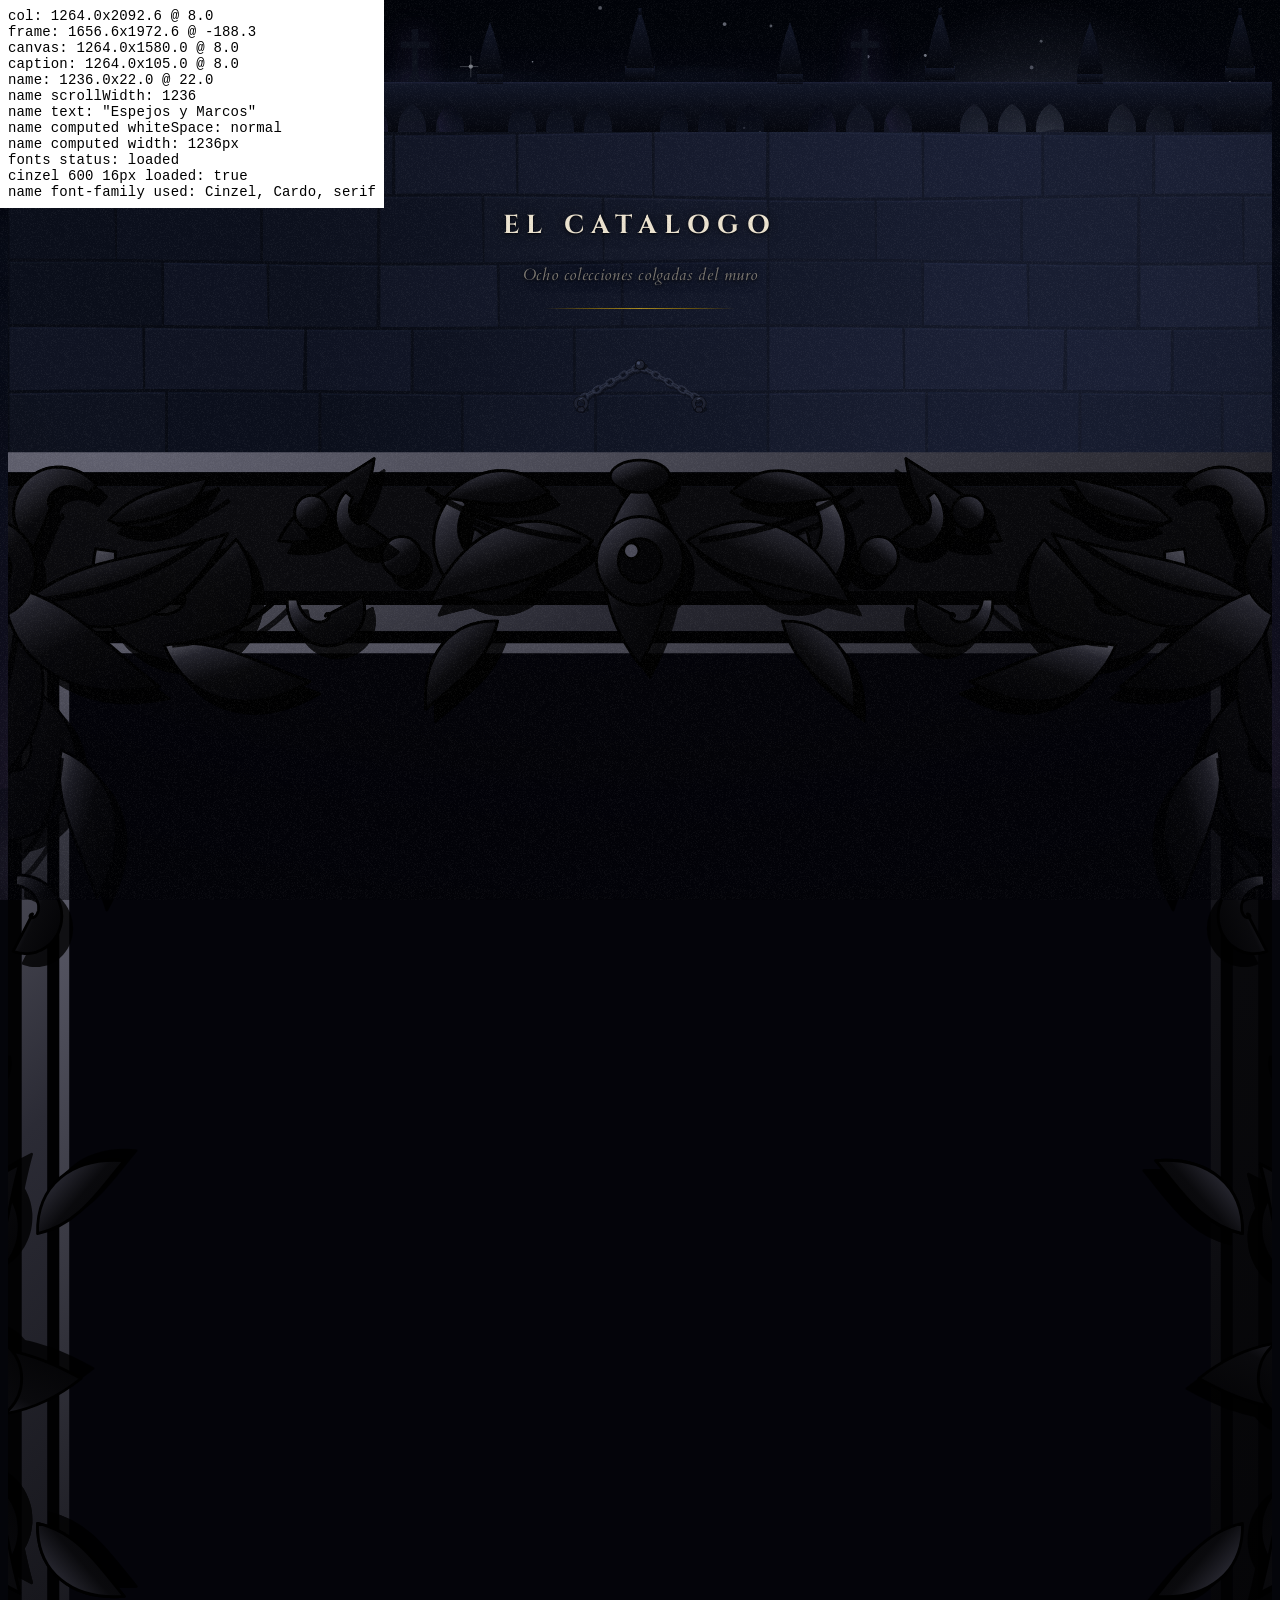
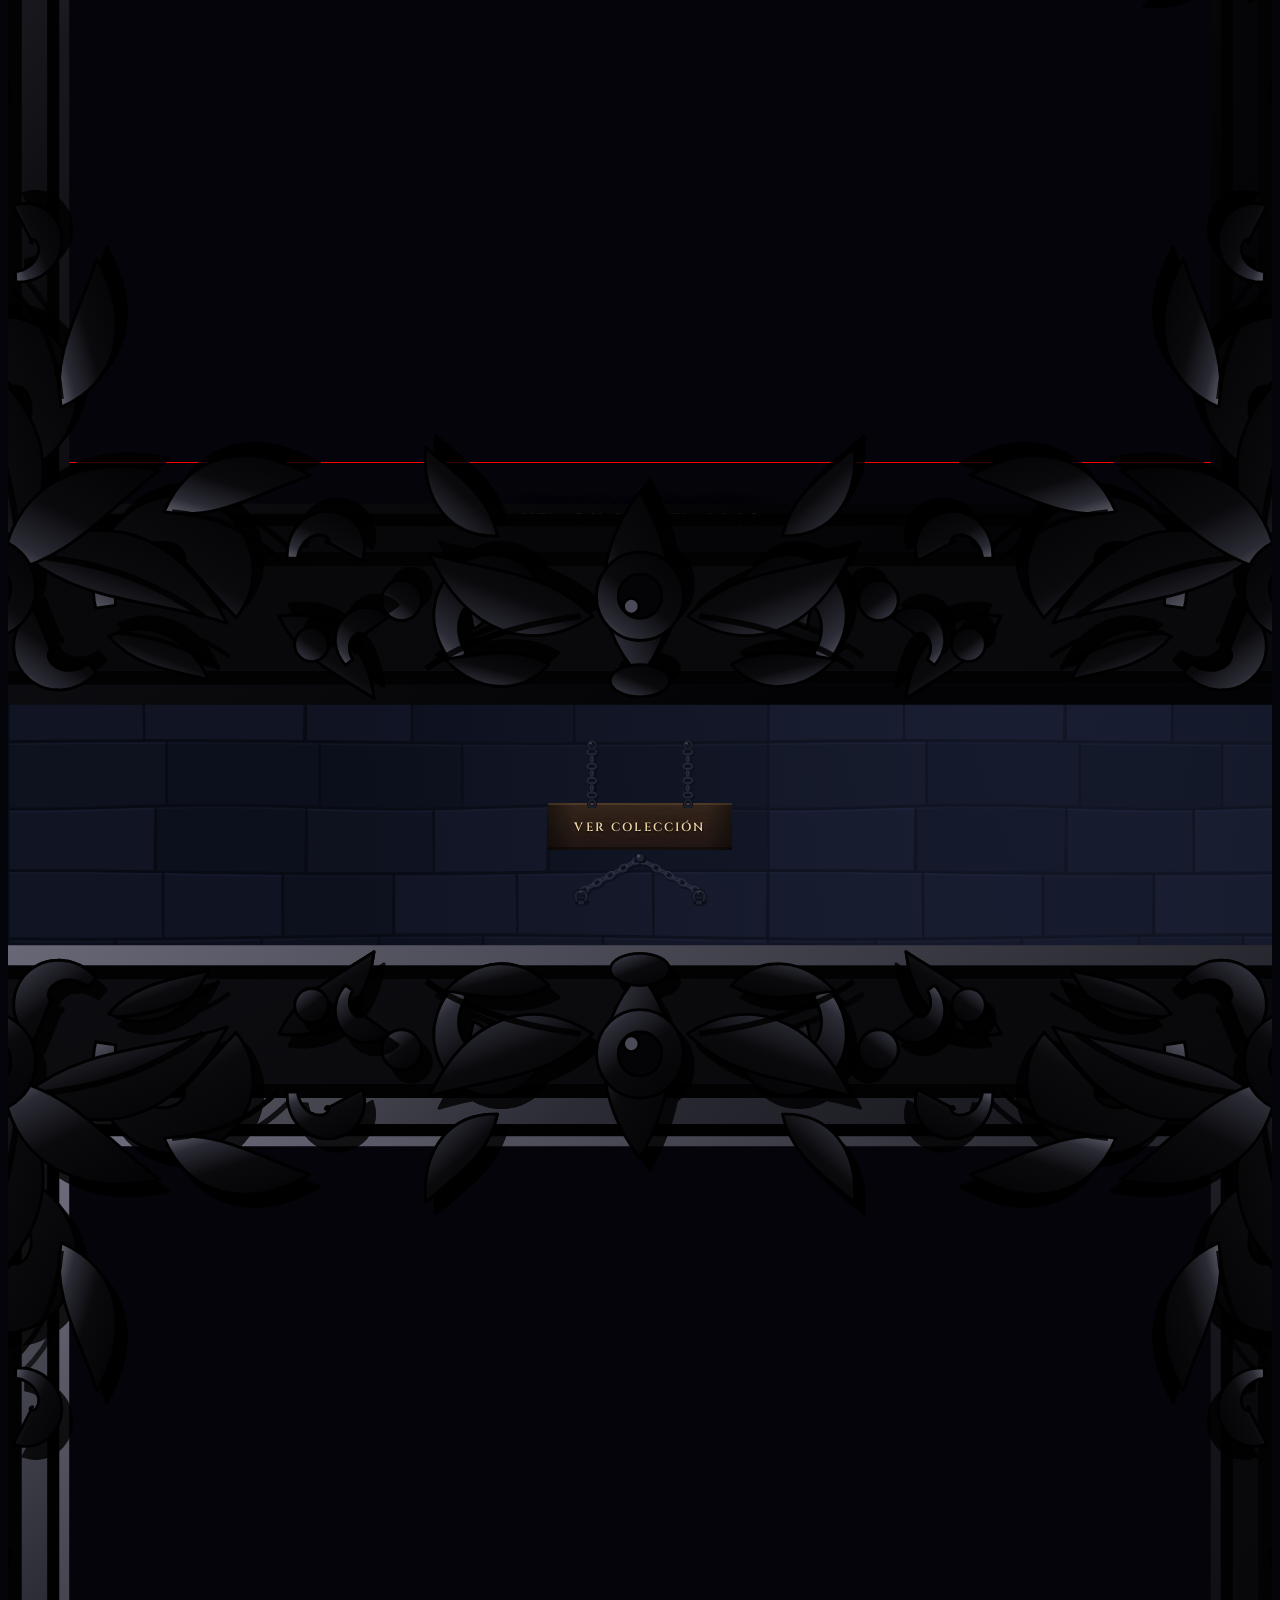
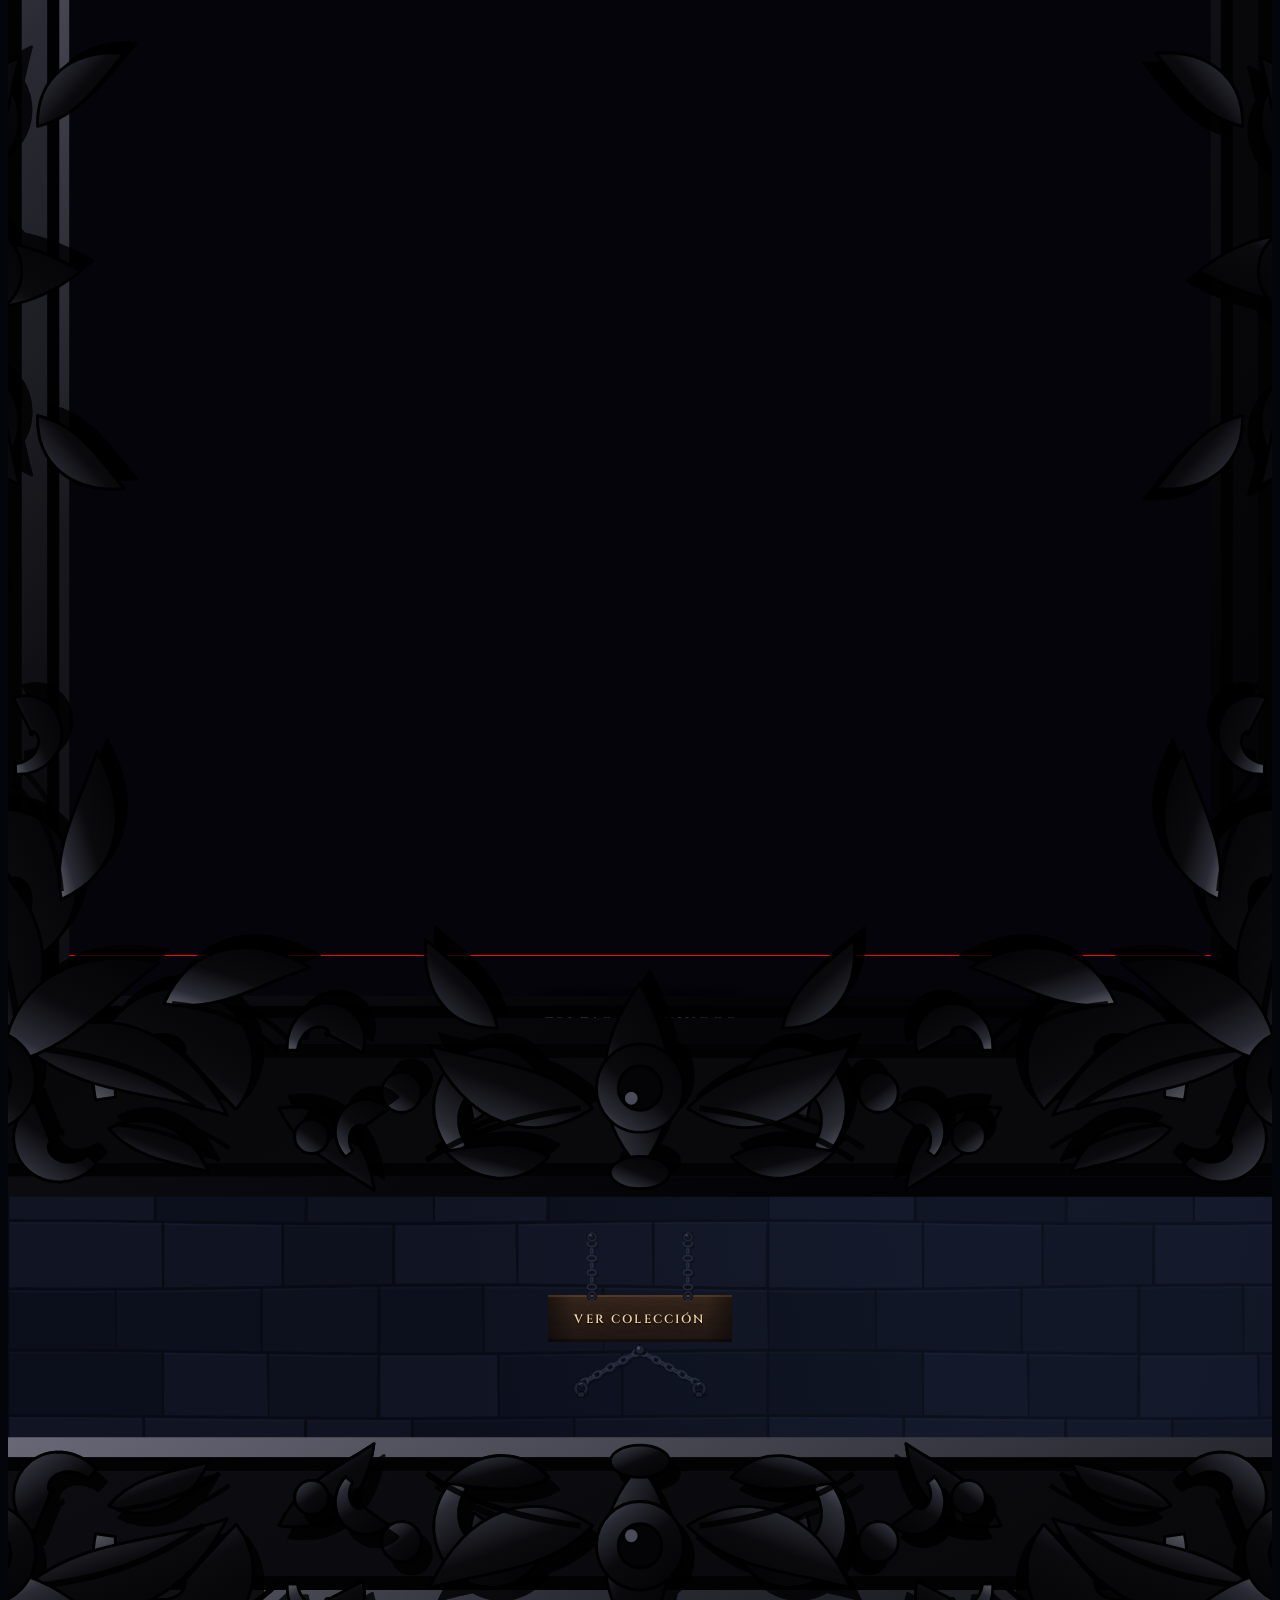
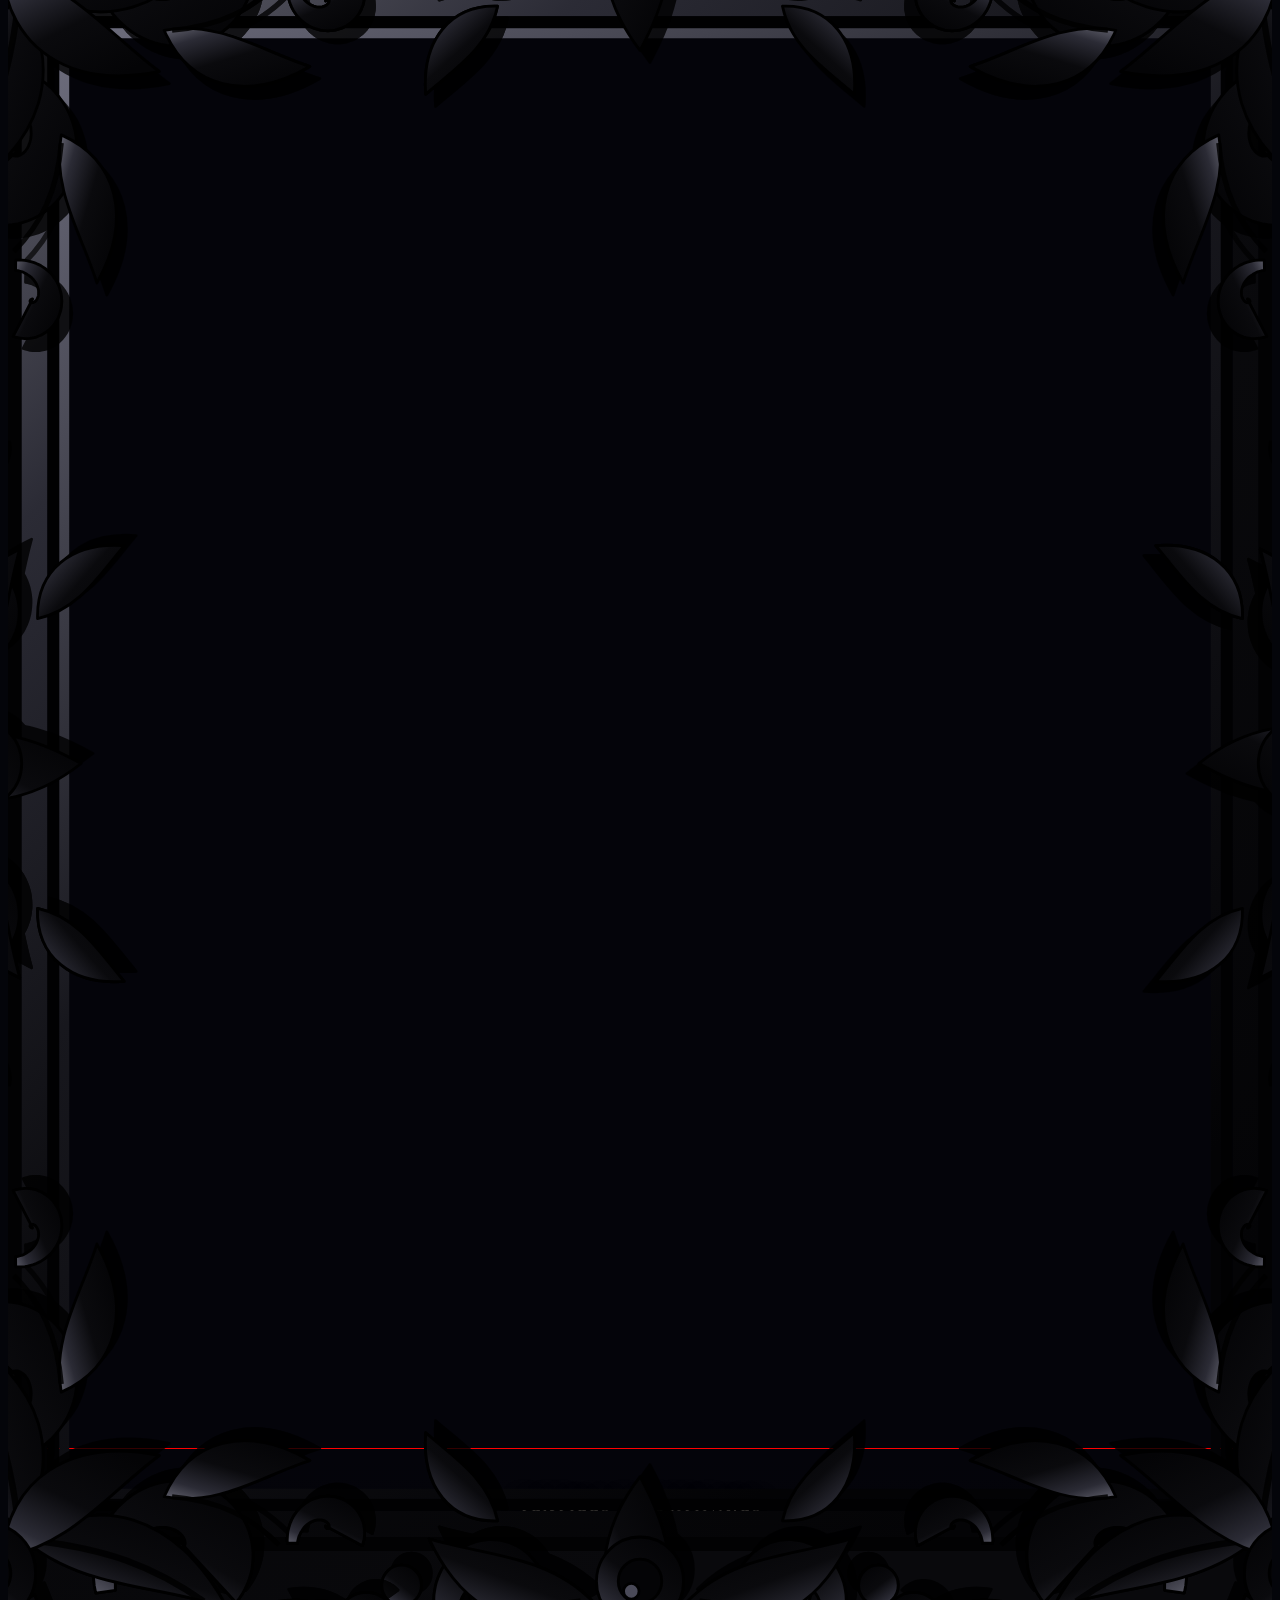
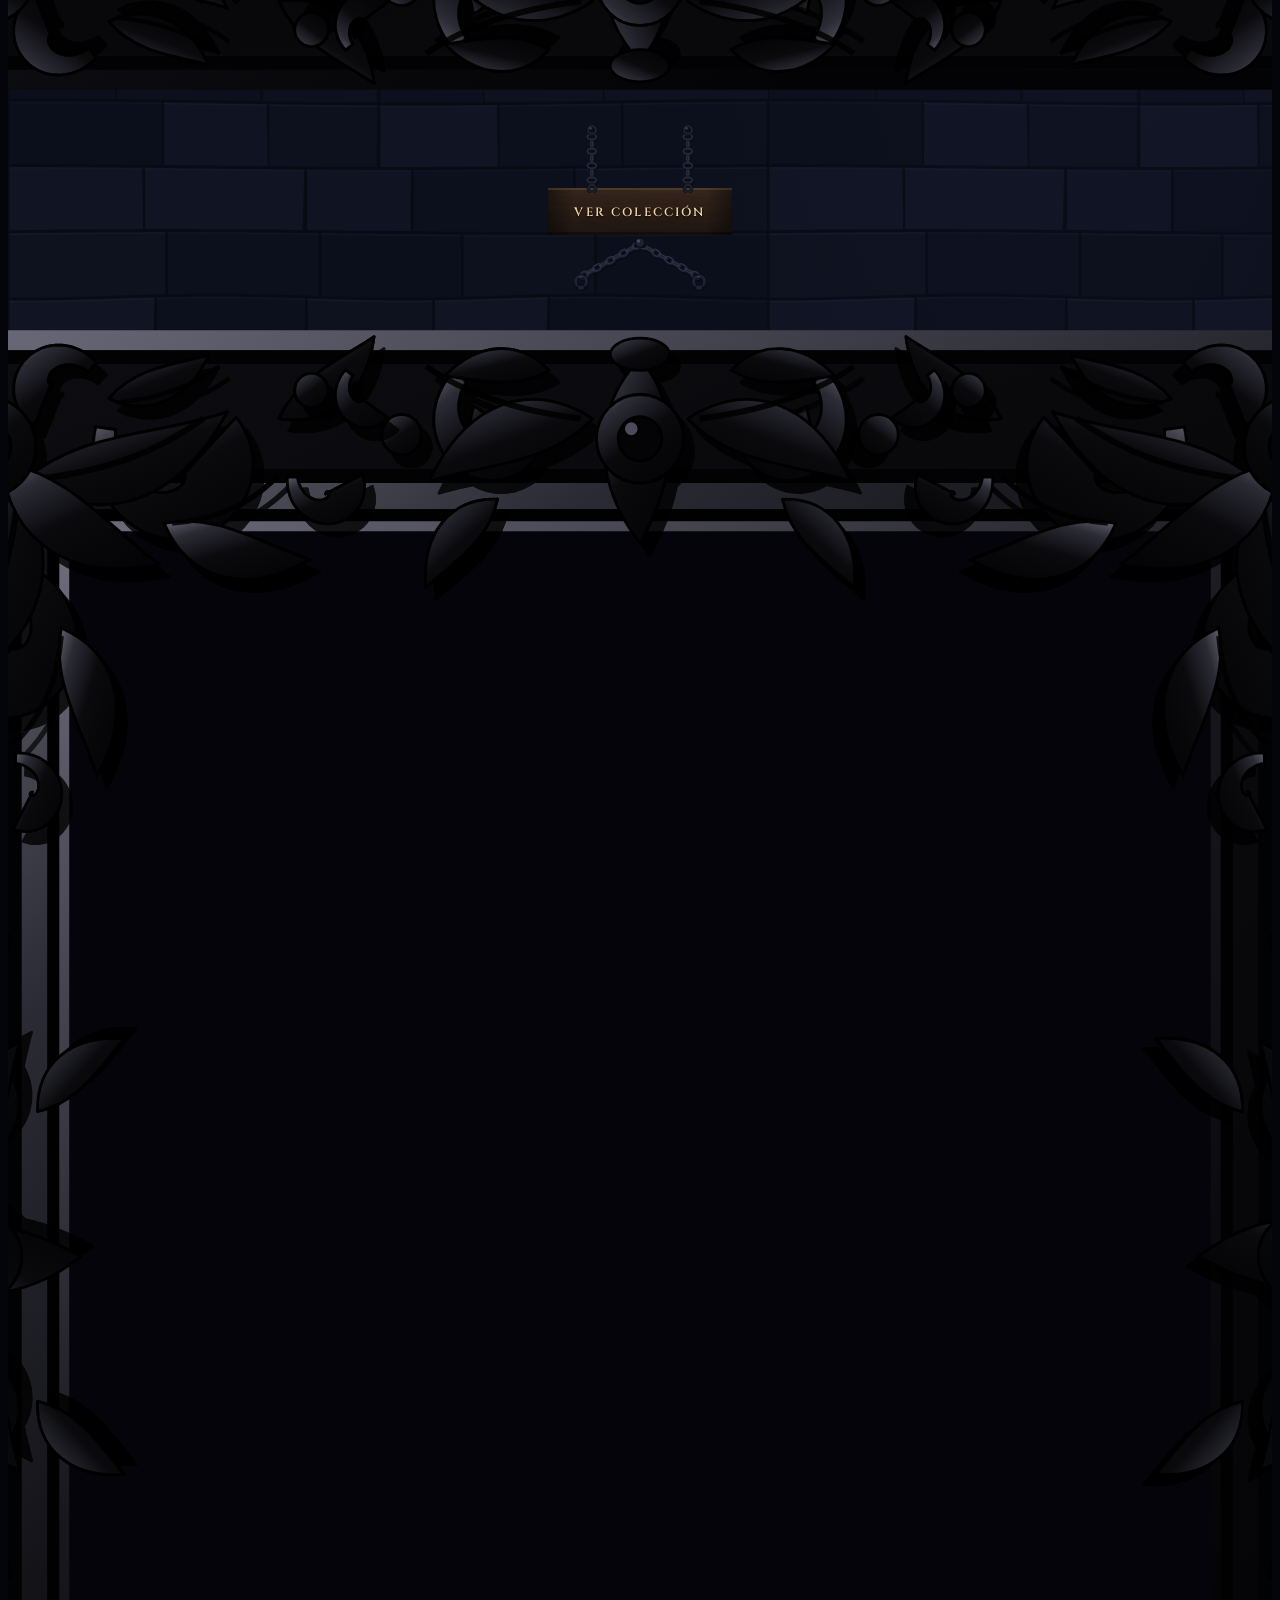
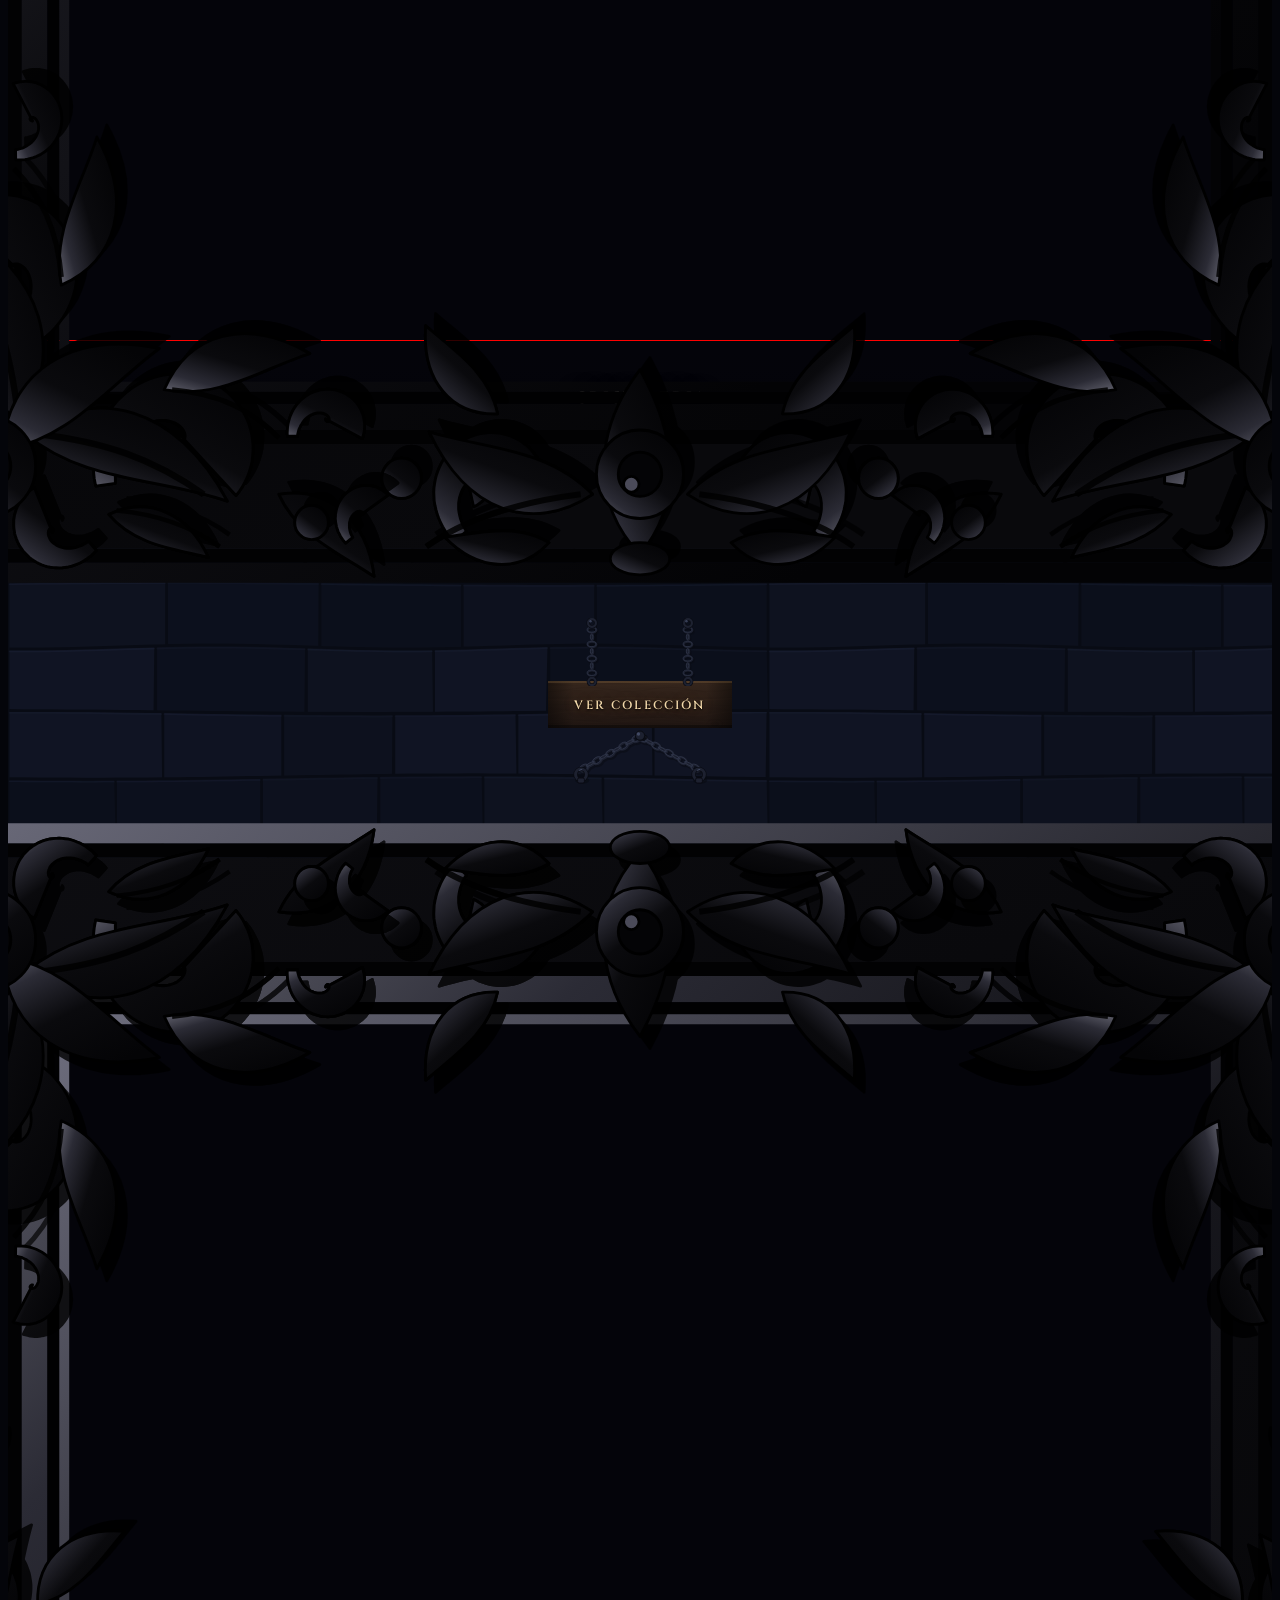
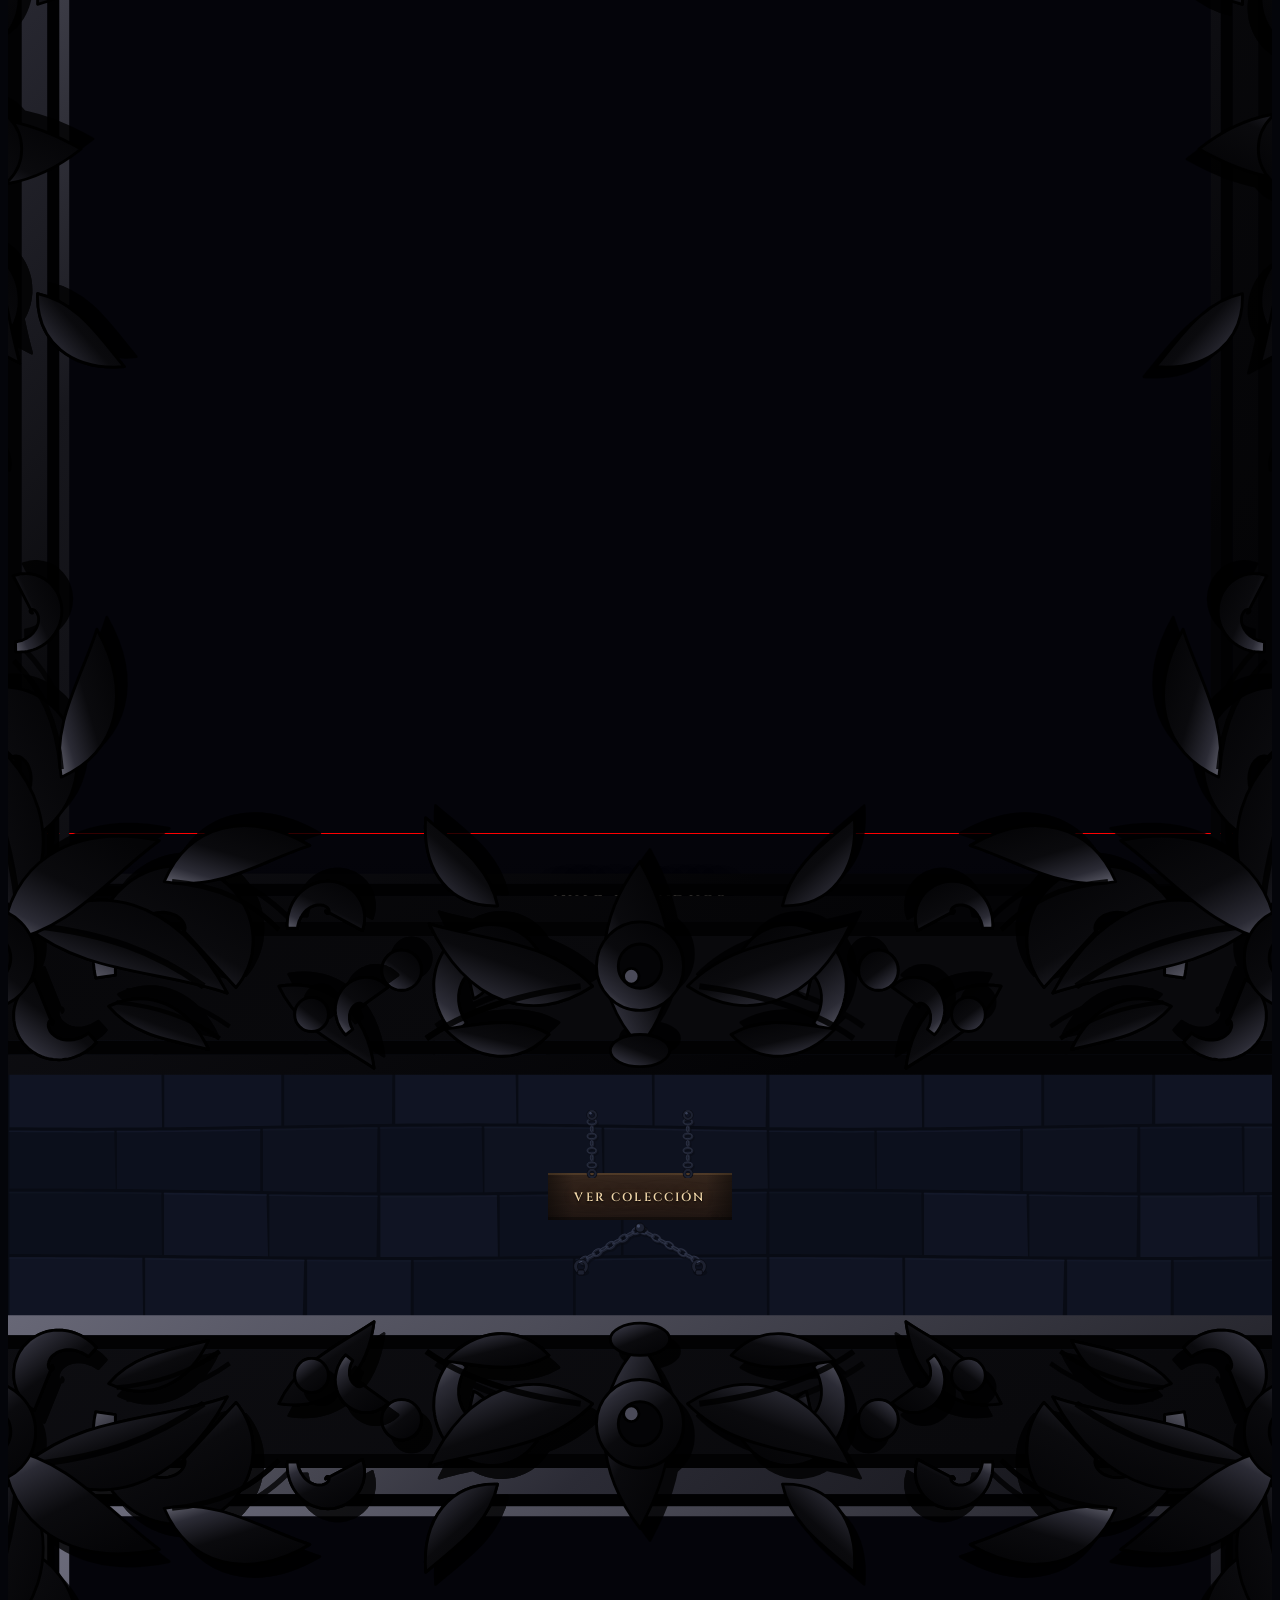
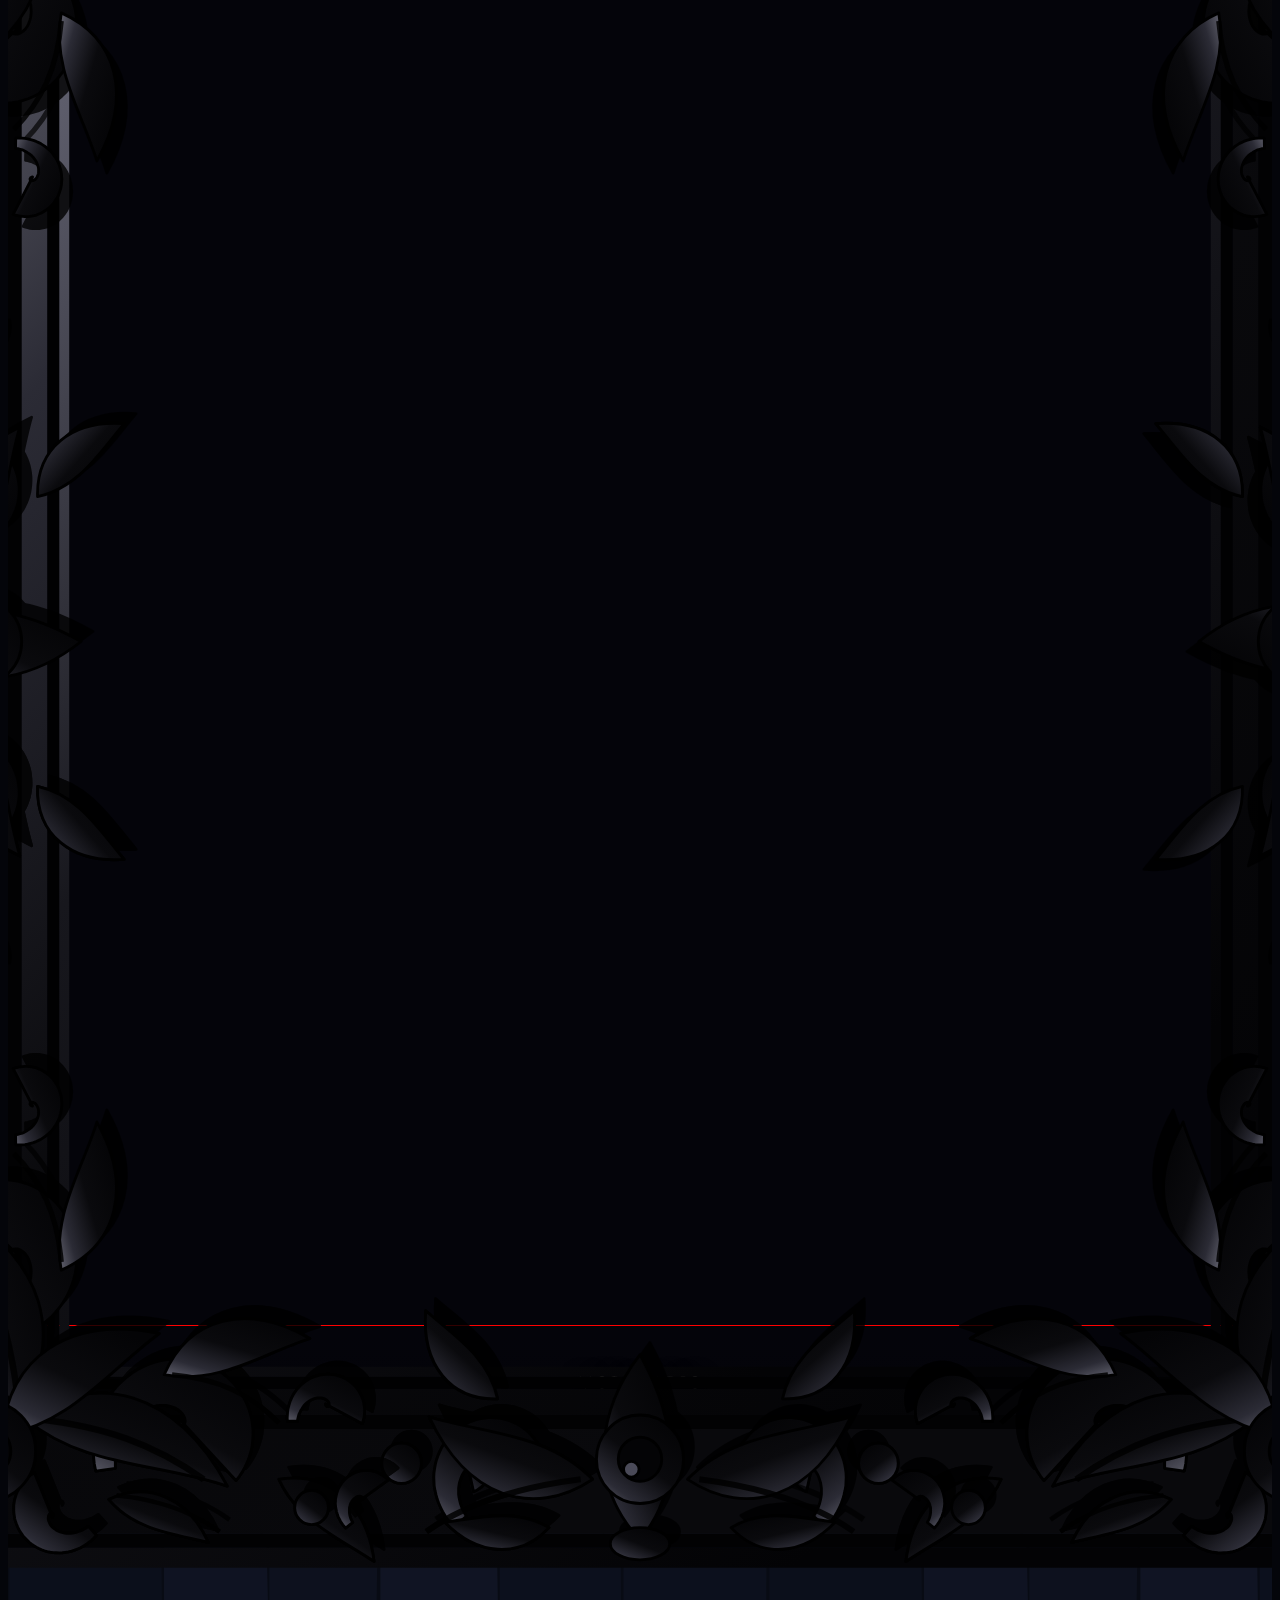
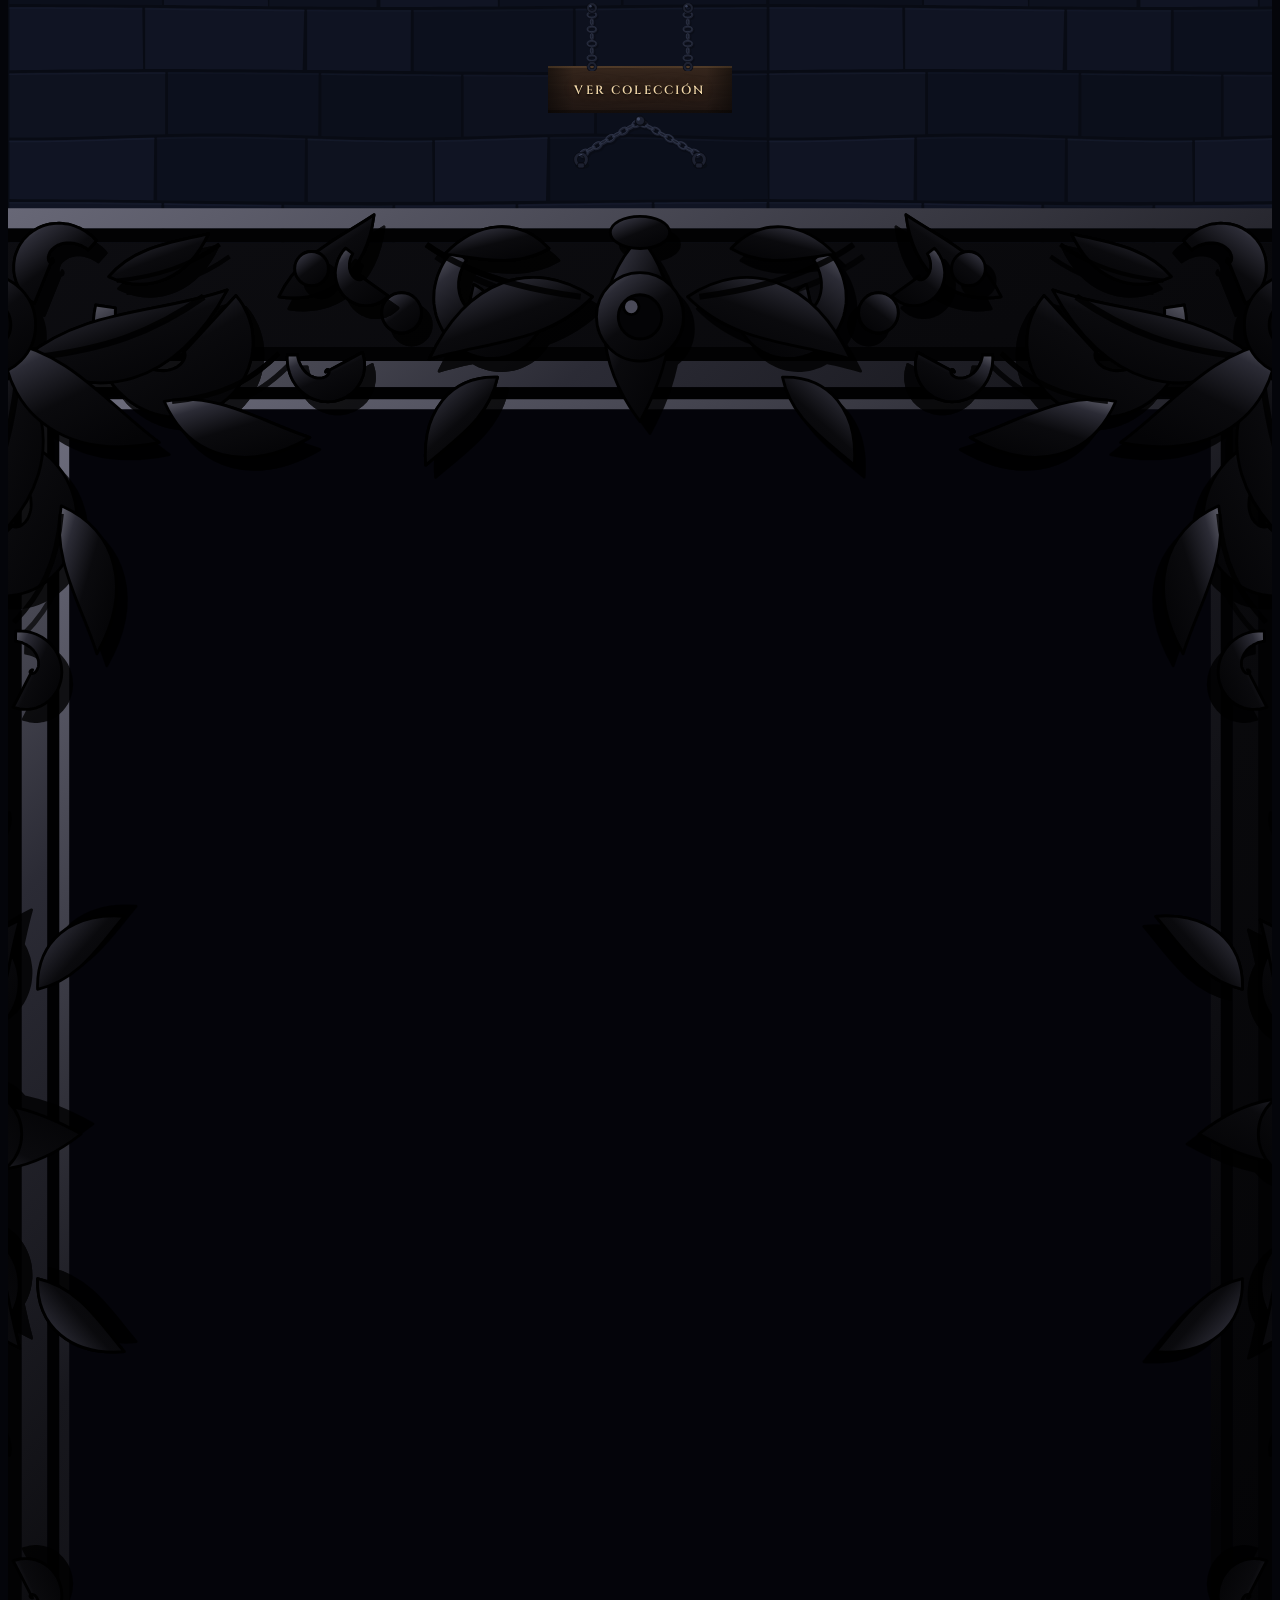
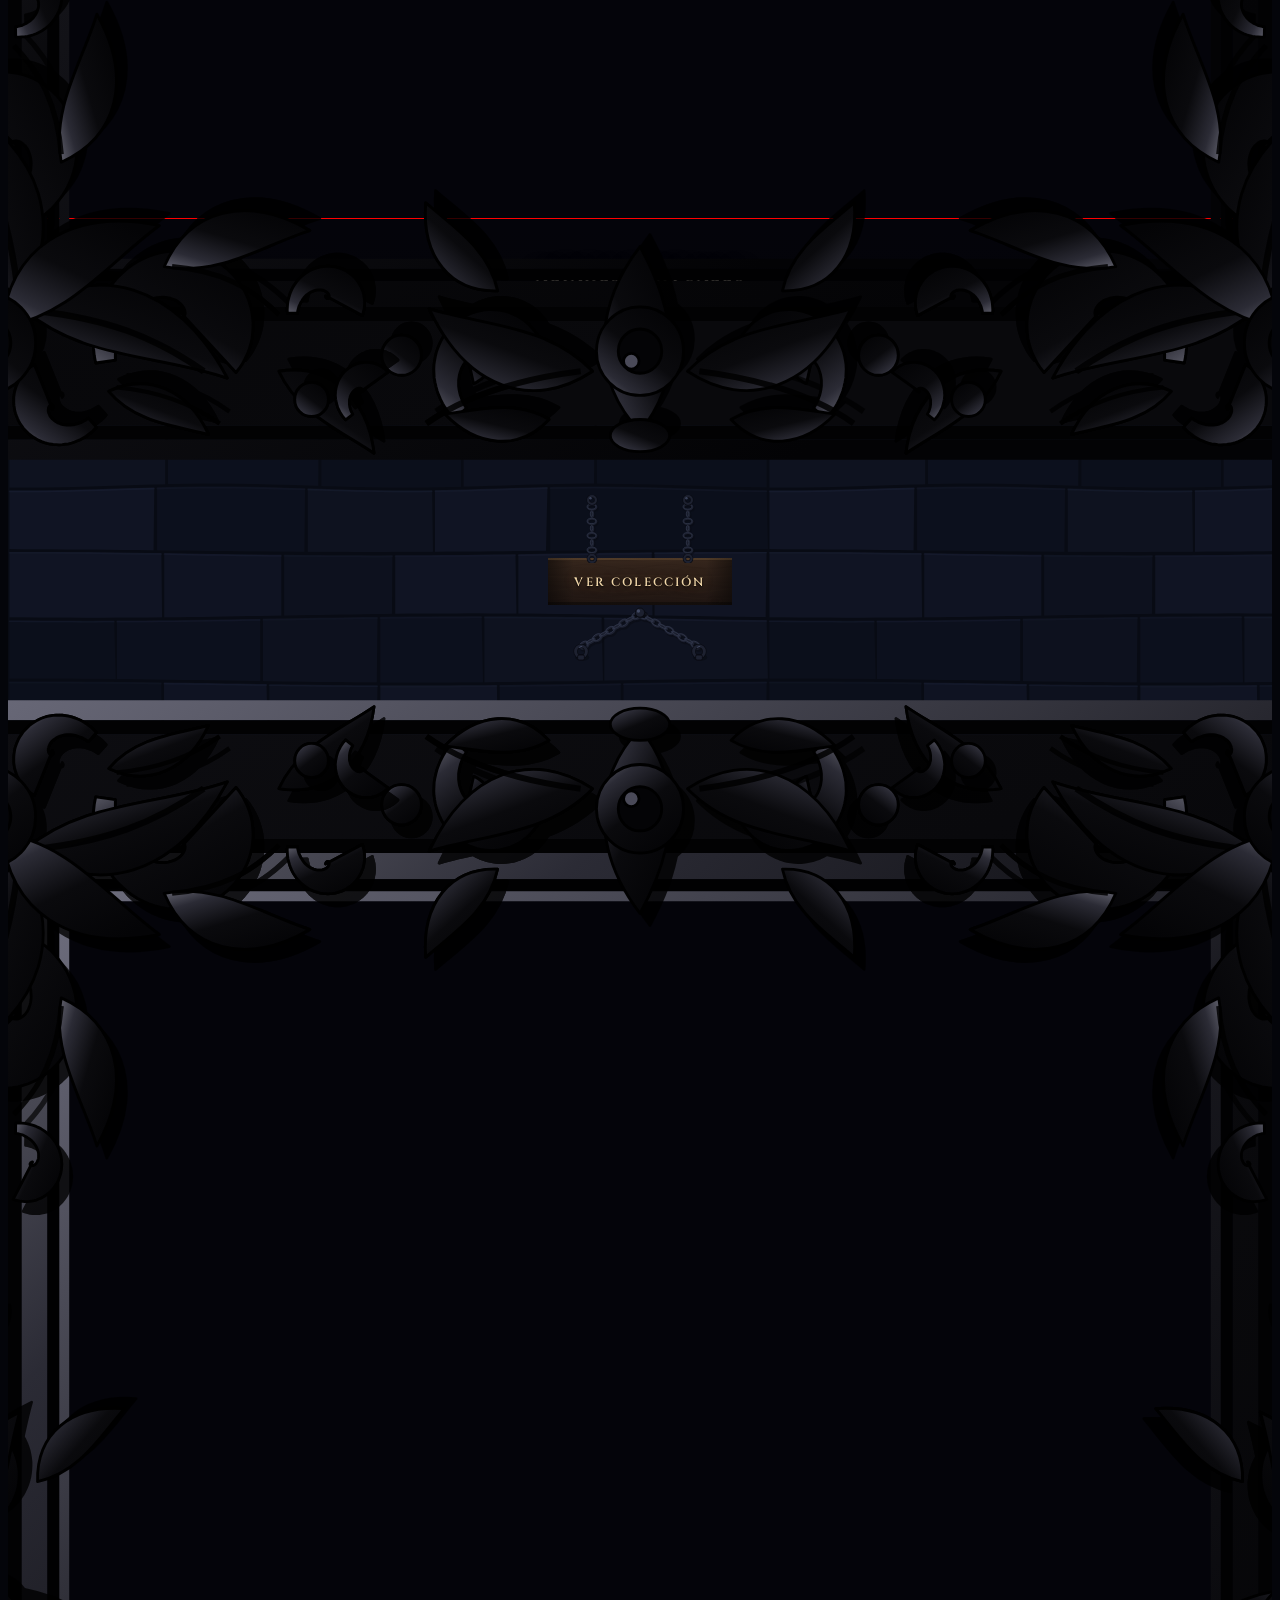
==== commit 4d7d15bd: "Update #12" ====
--- a/_c.html
+++ b/_c.html
@@ -89,7 +89,7 @@
                 </div>
               </div>
               <div class="art__plaque">
-                <span class="art__cta">Ver colección <span class="art__cta-arrow">&rarr;</span></span>
+                <span class="art__cta">Ver colección</span>
               </div>
             </a>
           </div><!-- End Gallery Item -->
@@ -107,7 +107,7 @@
                 </div>
               </div>
               <div class="art__plaque">
-                <span class="art__cta">Ver colección <span class="art__cta-arrow">&rarr;</span></span>
+                <span class="art__cta">Ver colección</span>
               </div>
             </a>
           </div><!-- End Gallery Item -->
@@ -125,7 +125,7 @@
                 </div>
               </div>
               <div class="art__plaque">
-                <span class="art__cta">Ver colección <span class="art__cta-arrow">&rarr;</span></span>
+                <span class="art__cta">Ver colección</span>
               </div>
             </a>
           </div><!-- End Gallery Item -->
@@ -143,7 +143,7 @@
                 </div>
               </div>
               <div class="art__plaque">
-                <span class="art__cta">Ver colección <span class="art__cta-arrow">&rarr;</span></span>
+                <span class="art__cta">Ver colección</span>
               </div>
             </a>
           </div><!-- End Gallery Item -->
@@ -161,7 +161,7 @@
                 </div>
               </div>
               <div class="art__plaque">
-                <span class="art__cta">Ver colección <span class="art__cta-arrow">&rarr;</span></span>
+                <span class="art__cta">Ver colección</span>
               </div>
             </a>
           </div><!-- End Gallery Item -->
@@ -179,7 +179,7 @@
                 </div>
               </div>
               <div class="art__plaque">
-                <span class="art__cta">Ver colección <span class="art__cta-arrow">&rarr;</span></span>
+                <span class="art__cta">Ver colección</span>
               </div>
             </a>
           </div><!-- End Gallery Item -->
@@ -197,7 +197,7 @@
                 </div>
               </div>
               <div class="art__plaque">
-                <span class="art__cta">Ver colección <span class="art__cta-arrow">&rarr;</span></span>
+                <span class="art__cta">Ver colección</span>
               </div>
             </a>
           </div><!-- End Gallery Item -->
@@ -215,7 +215,7 @@
                 </div>
               </div>
               <div class="art__plaque">
-                <span class="art__cta">Ver colección <span class="art__cta-arrow">&rarr;</span></span>
+                <span class="art__cta">Ver colección</span>
               </div>
             </a>
           </div><!-- End Gallery Item -->
--- a/assets/css/gothic.css
+++ b/assets/css/gothic.css
@@ -340,12 +340,14 @@
    por eso mismo: para quien no maneja mucho de webs, tiene que notarse a
    simple vista donde hay que tocar. */
 .art {
+  position: relative;
   display: flex;
   flex-direction: column;
   align-items: center;
   height: 100%;
   text-decoration: none;
   cursor: pointer;
+  isolation: isolate;
 }
 
 /* Anillo dorado al navegar con teclado (Tab): sin esto un enlace que ocupa
@@ -443,43 +445,50 @@
   padding: 12px 26px 13px;
   text-align: center;
   background:
-    /* canto superior en luz y canto inferior en sombra: da el grueso del tablon */
-    linear-gradient(180deg, rgb(150 124 86 / 0.16) 0 2px, transparent 2px,
-                    transparent calc(100% - 3px), rgb(0 0 0 / 0.55) calc(100% - 3px)),
-    /* extremos comidos por el uso */
-    linear-gradient(90deg, rgb(0 0 0 / 0.5), transparent 14%, transparent 86%, rgb(0 0 0 / 0.5)),
+    /* deja la madera un poco mas clara y con un tono cafe-calido */
+    linear-gradient(180deg, rgb(160 122 74 / 0.24) 0 2px, transparent 2px,
+                    transparent calc(100% - 3px), rgb(0 0 0 / 0.38) calc(100% - 3px)),
+    linear-gradient(90deg, rgb(0 0 0 / 0.45), transparent 14%, transparent 86%, rgb(0 0 0 / 0.45)),
+    linear-gradient(180deg, rgb(69 47 35 / 0.65), rgb(32 21 18 / 0.80)),
     url("../img/ui/wood.svg") repeat;
-  background-size: auto, auto, 240px 64px;
+  background-size: auto, auto, auto, 240px 64px;
   transition: box-shadow 0.3s ease;
+  isolation: isolate;
 }
 
 /* El cartel es AHORA el boton entero (ya no lleva nombre ni conteo, eso se
-   fue al lienzo), asi que el aviso de "esto se puede tocar" es un resplandor
-   dorado alrededor de la propia madera, en vez de una caja metida dentro. */
+   fue al lienzo). Mantener el resplandor muy discreto para que la madera no
+   gane un borde amarillo que desentone con el tono cafe de la placa. */
 .art:hover .art__plaque,
 .art:focus-visible .art__plaque {
   box-shadow:
-    0 0 0 1px color-mix(in srgb, var(--gold), transparent 35%),
-    0 0 18px rgb(199 154 78 / 0.3);
-}
-
-/* Las dos cadenas. Van en % del ancho, asi acompañan al cartel mida lo que mida. */
+   0 0 0 1px rgb(91 66 49 / 0.24),
+   0 6px 18px rgb(0 0 0 / 0.18);
+}
+
+/* Las dos cadenas. Van en % del ancho, asi acompañan al cartel mida lo que mida.
+   Quedan por detras del cartel para que parezcan parte del agarre y no una
+   capa puesta encima de la madera. */
 .art__plaque::before,
 .art__plaque::after {
   content: "";
   position: absolute;
-  /* La cadena tiene que subir ~25px por encima del cartel: el SVG del marco
-     lleva 30/981 de margen transparente abajo (~10px), asi que si la cadena
-     acaba en el borde del elemento queda a media pared. Medido, no estimado. */
+  z-index: -1;
   bottom: calc(100% - 5px);
   width: 14px;
   height: 68px;
   background: url("../img/ui/chain-v.svg") no-repeat center top;
   background-size: 14px 68px;
+  pointer-events: none;
 }
 
 .art__plaque::before { left: 20%; }
 .art__plaque::after  { right: 20%; }
+
+.art__plaque > .art__cta {
+  position: relative;
+  z-index: 1;
+}
 
 /* El rotulo ahora vive DENTRO del cuadro, como el titulo grabado en la propia
    pintura. El degradado es lo que lo hace legible: solo oscurece la franja
@@ -522,28 +531,19 @@
   text-shadow: 0 1px 3px rgb(0 0 0 / 0.85);
 }
 
-/* El texto del boton. El cartel de madera de alrededor ya hace de boton (con
-   su propio resplandor al pasar el cursor); esto es solo la etiqueta. */
+/* El texto del boton. La madera de la placa tiene un tono cafe, asi que la
+   etiqueta debe ir en ese mismo rango para que la pieza se vea unificada y no
+   demasiado amarilla. */
 .art__cta {
   display: inline-flex;
   align-items: center;
-  gap: 7px;
   font-family: var(--nav-font);
   font-size: 12px;
   font-weight: 600;
   letter-spacing: 0.18em;
   text-transform: uppercase;
-  color: color-mix(in srgb, var(--gold), #f0e2bb 20%);
-}
-
-.art__cta-arrow {
-  display: inline-block;
-  transition: transform 0.3s ease;
-}
-
-.art:hover .art__cta-arrow,
-.art:focus-visible .art__cta-arrow {
-  transform: translateX(3px);
+  color: #f1d7a9;
+  text-shadow: 0 1px 2px rgb(0 0 0 / 0.85), 0 0 12px rgb(116 79 48 / 0.38);
 }
 
 @media (max-width: 767px) {
